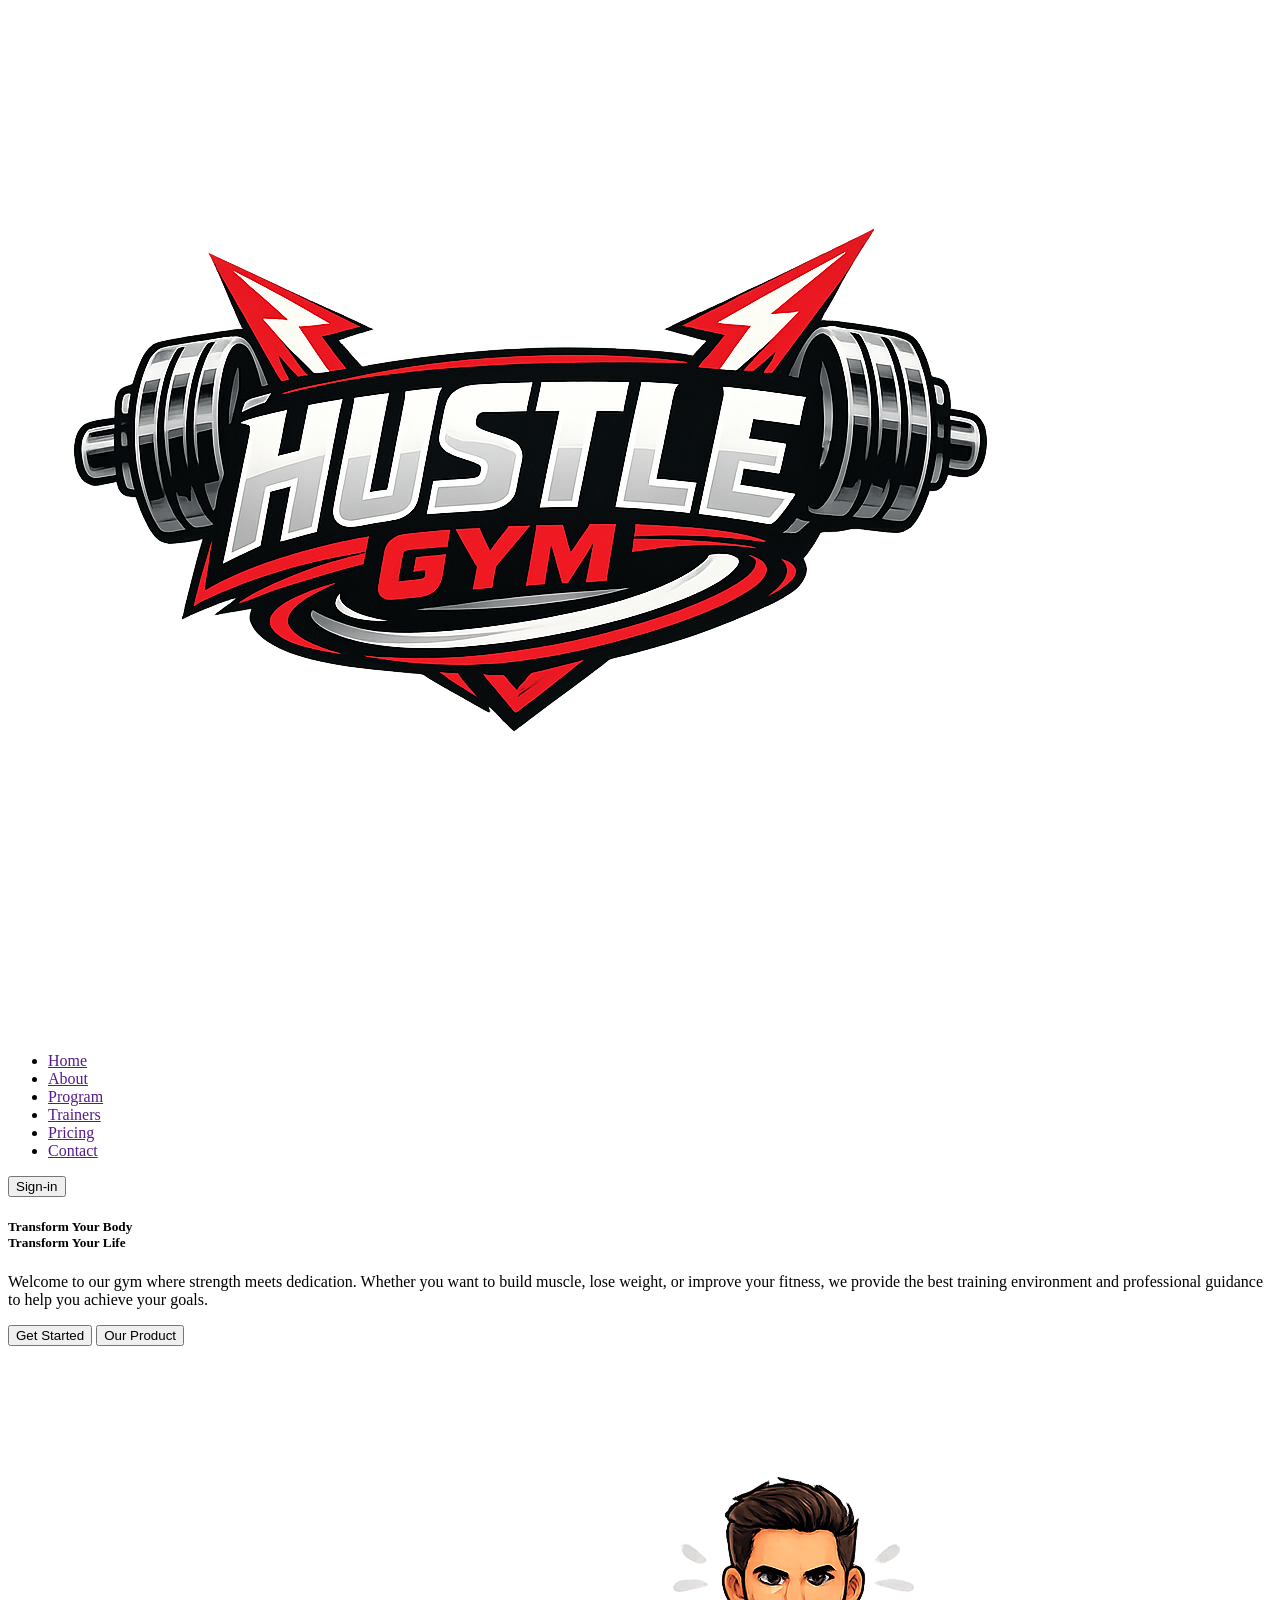
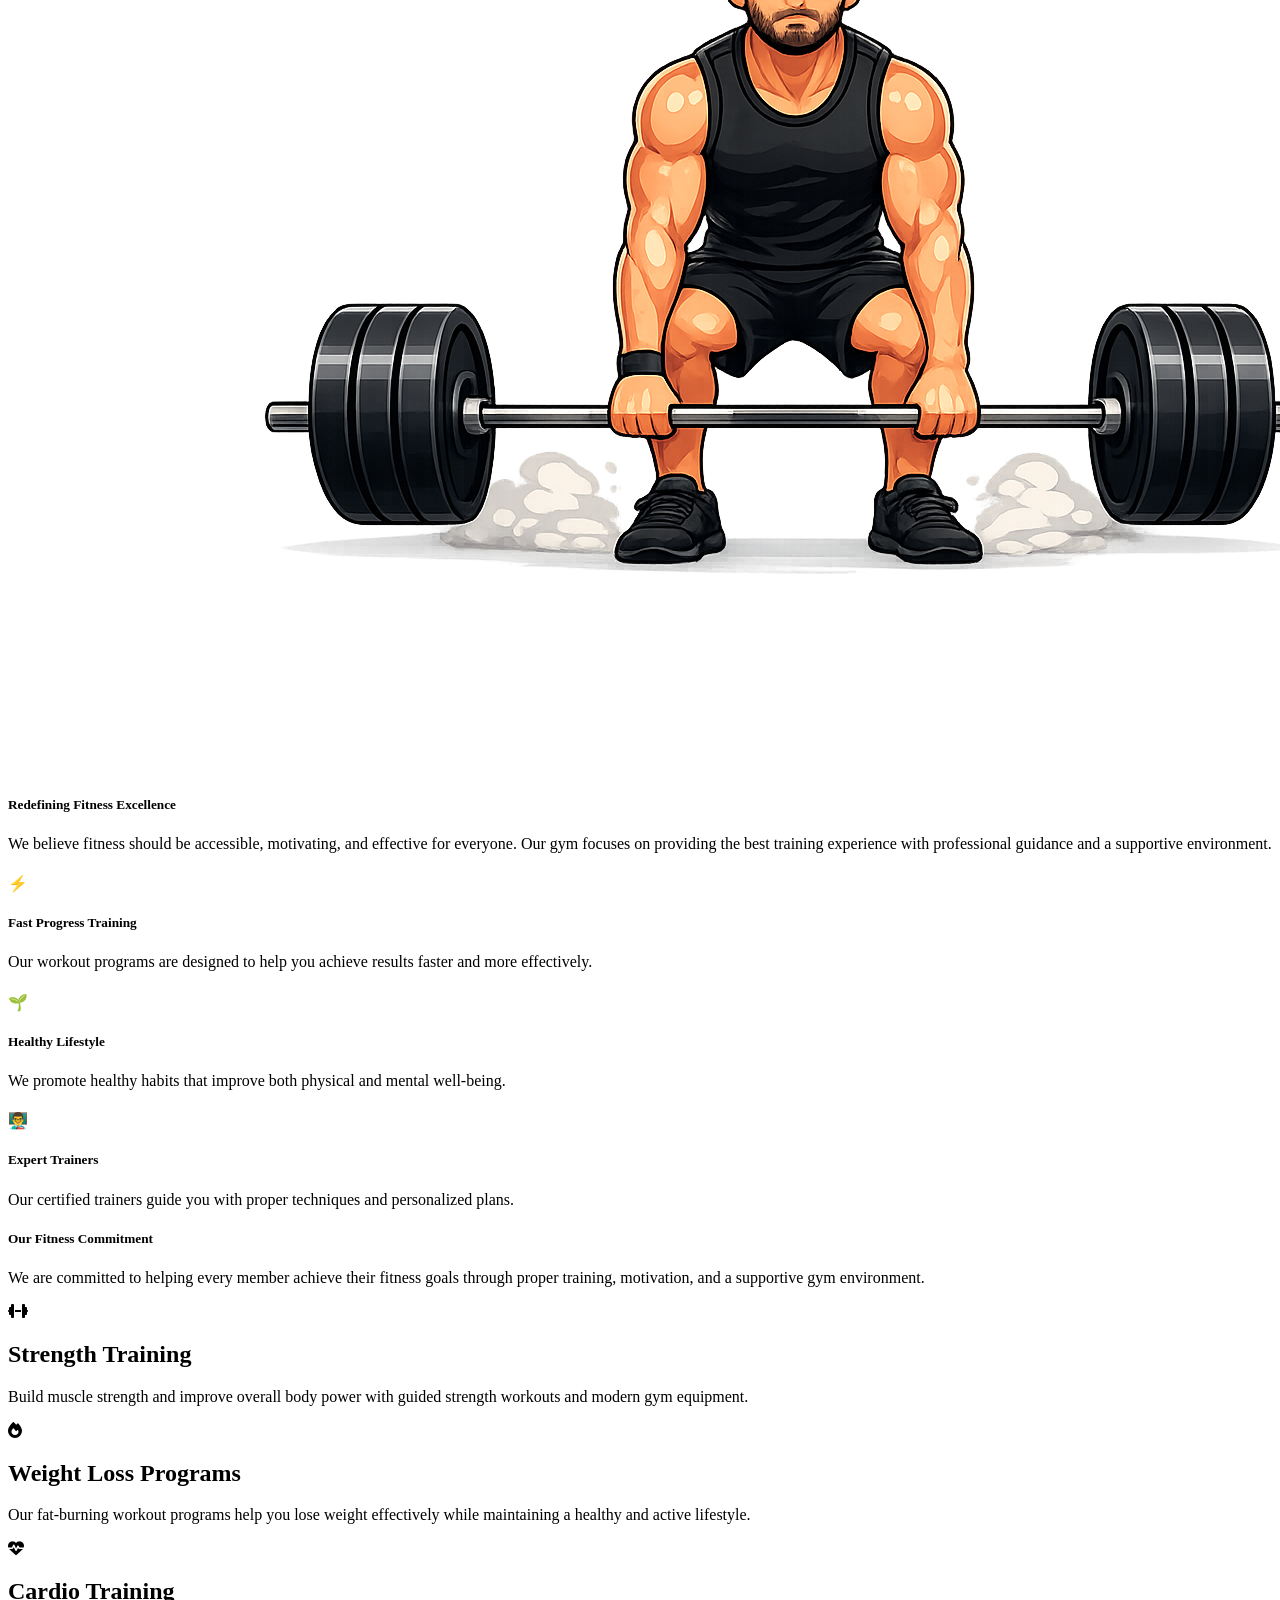
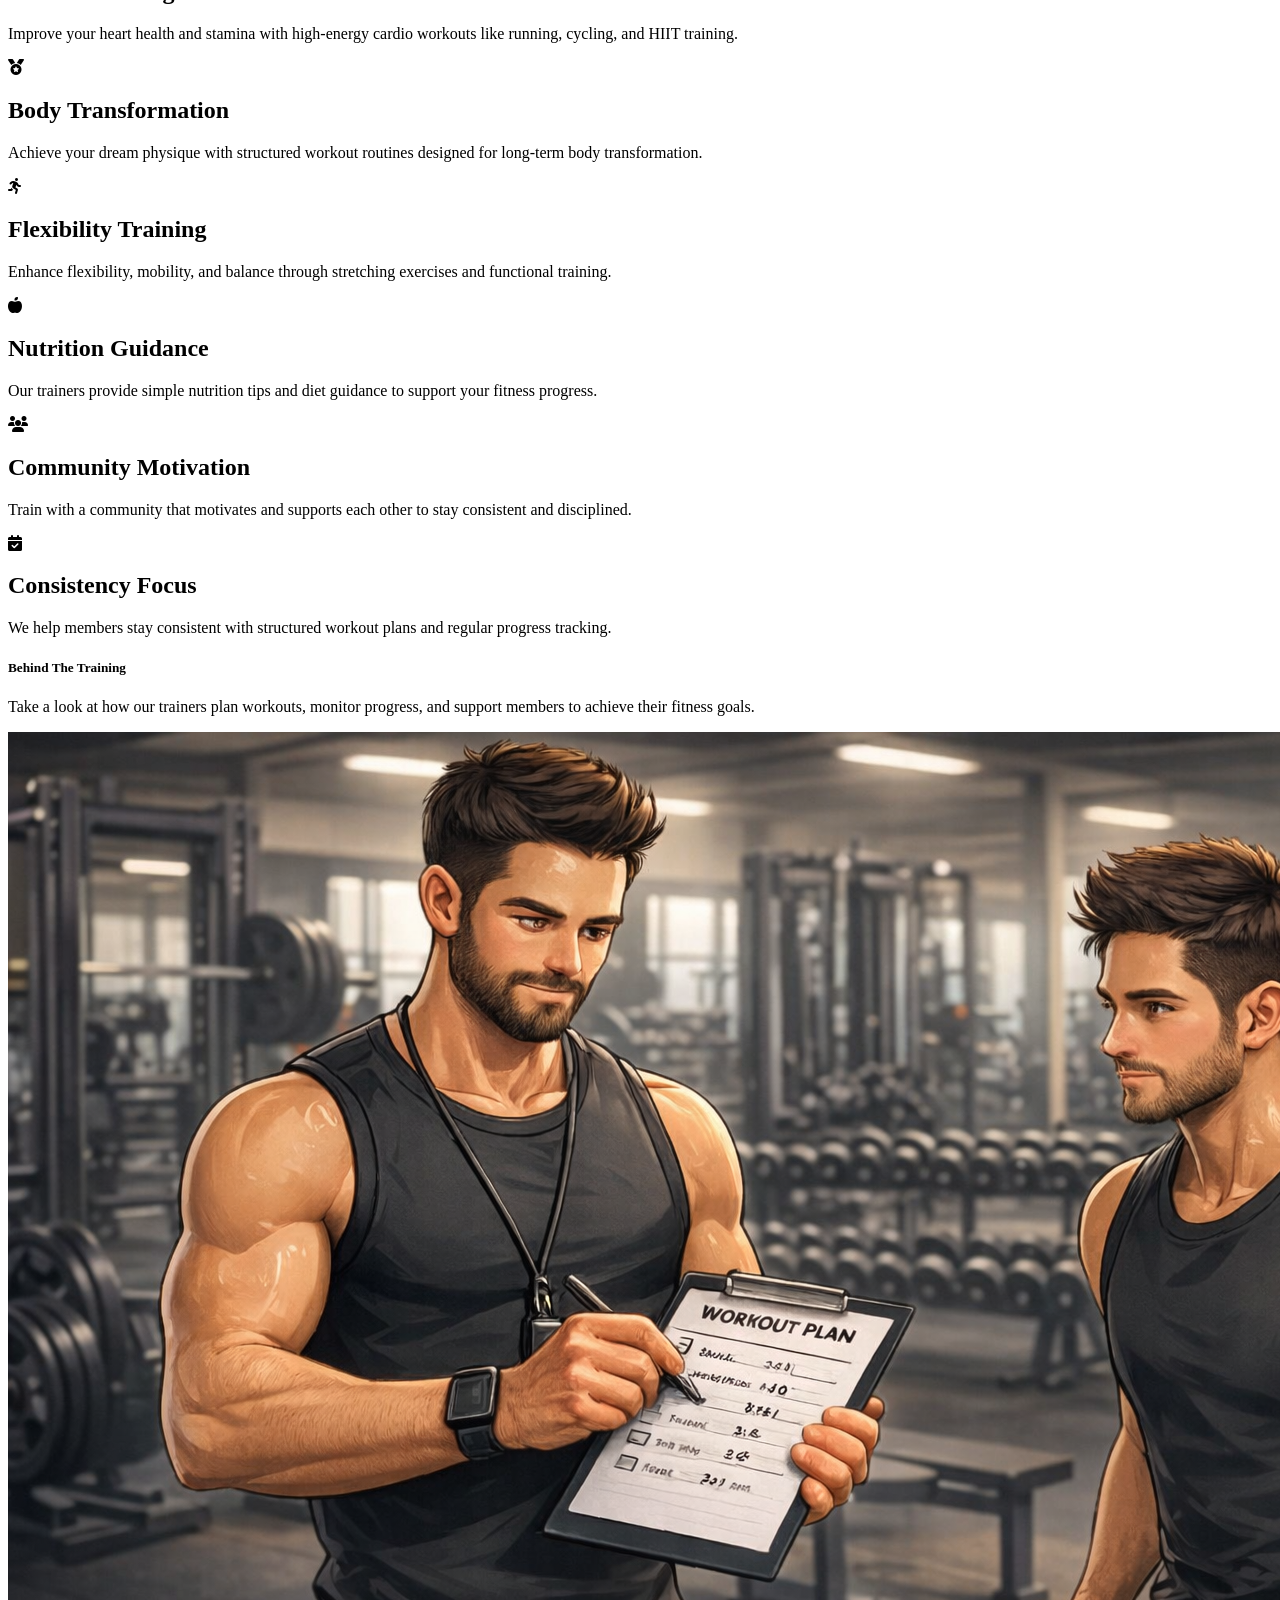
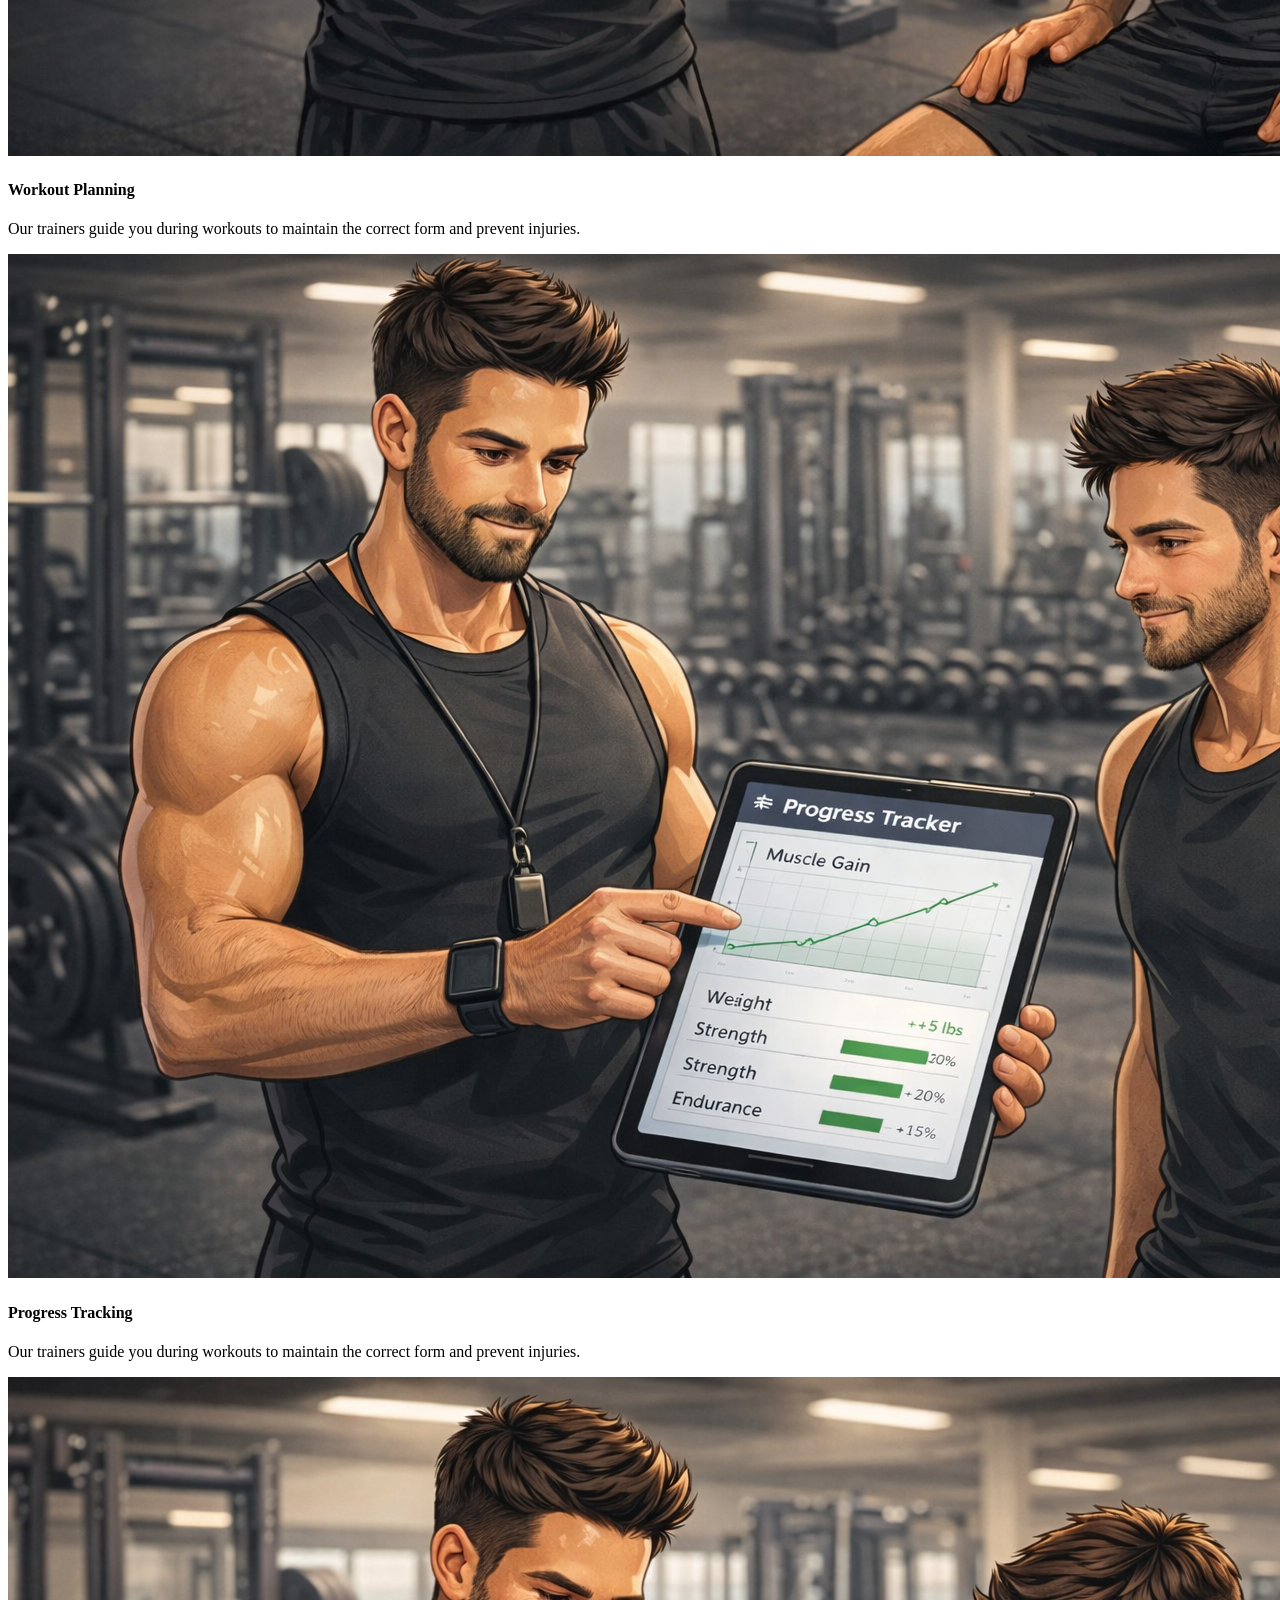
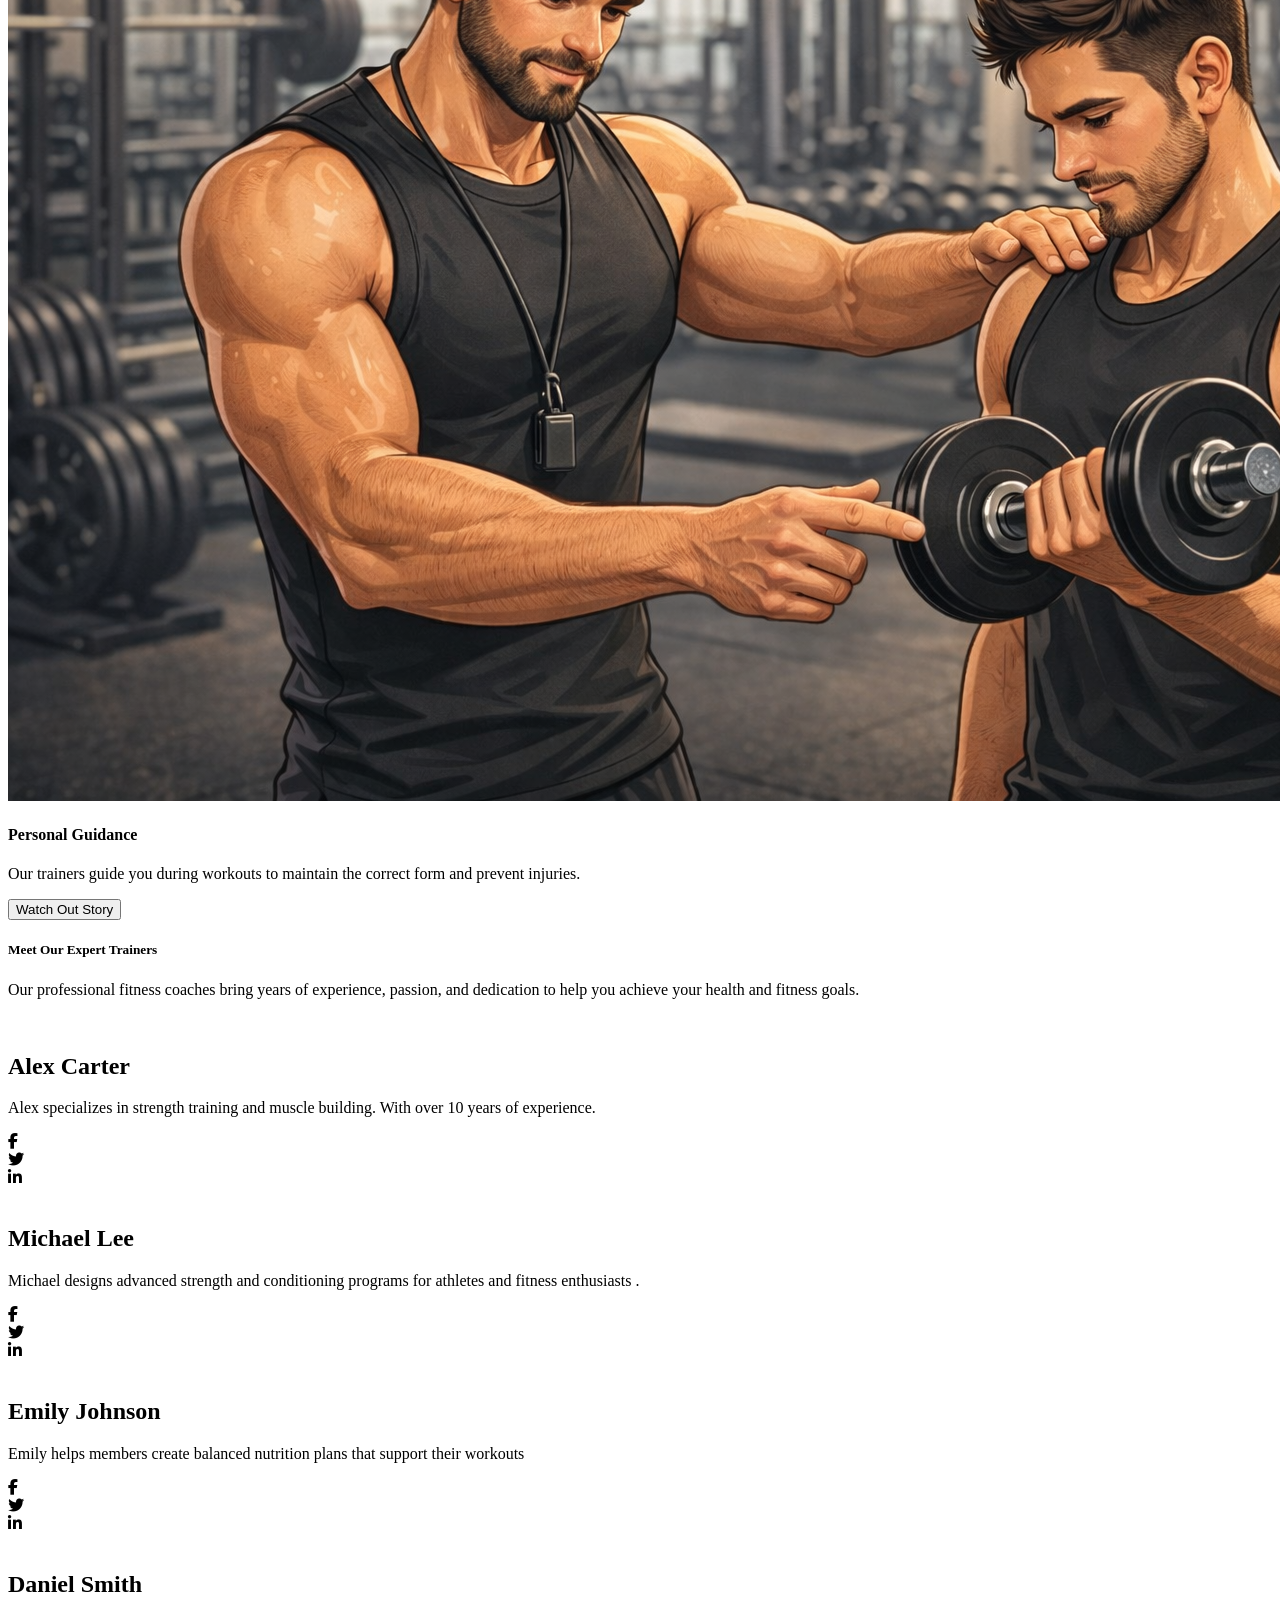
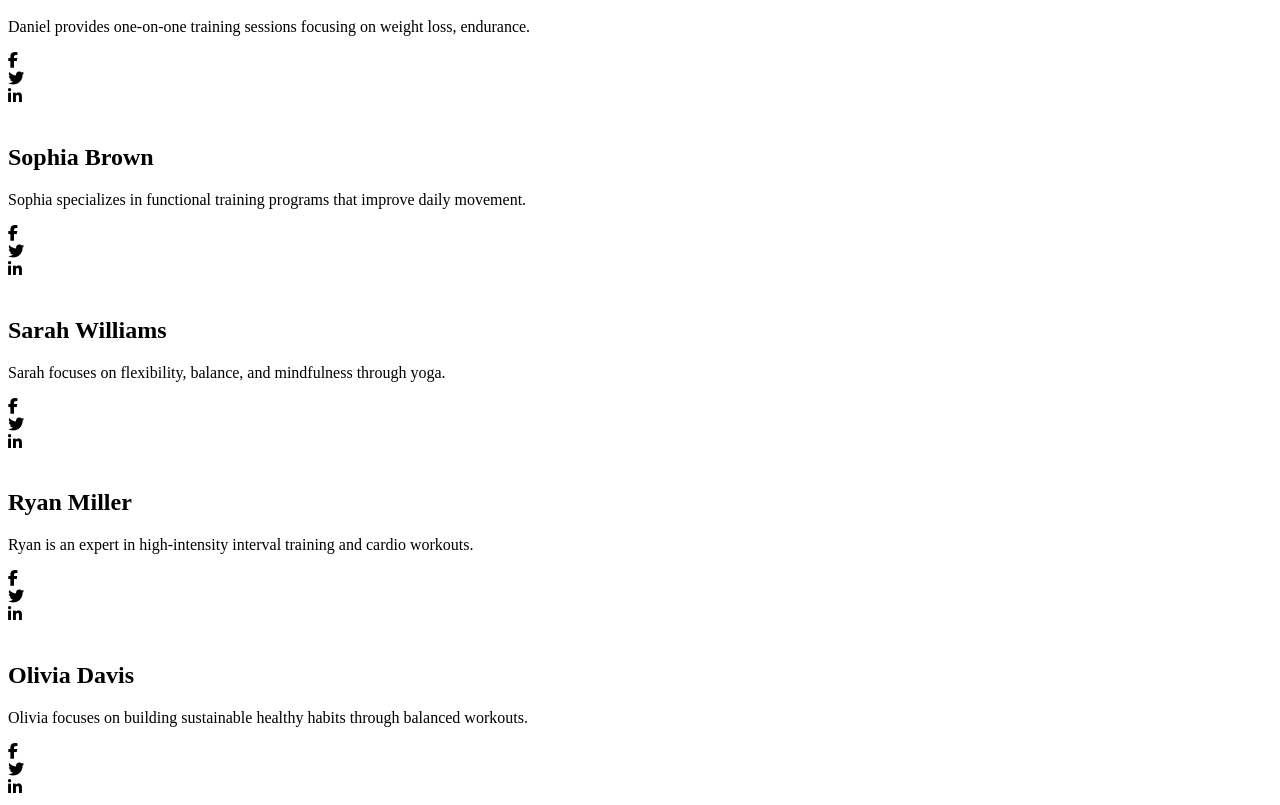
==== index.html @ d2189bd8 "Initial commit" ====
<!doctype html>
<html lang="en">
  <head>
    <meta charset="UTF-8" />
    <meta name="viewport" content="width=device-width, initial-scale=1.0" />
    <title>G-Y-M</title>
    <script src="https://cdn.jsdelivr.net/npm/@tailwindcss/browser@4"></script>
    <link
      rel="stylesheet"
      href="https://cdn.jsdelivr.net/npm/bootstrap-icons@1.13.1/font/bootstrap-icons.min.css"
    />
    <link
      rel="stylesheet"
      href="https://cdnjs.cloudflare.com/ajax/libs/font-awesome/6.5.0/css/all.min.css"
    />
  </head>
  <body>
    <div class="min-h-screen">
      <!-- here is the navBar -->

      <nav class="h-[5vw] flex px-10 justify-between border-b-2 border-black">
        <div class="">
          <img class="h-[5vw]" src="./asset/G-Y-M.png" alt="" />
        </div>
        <ul class="flex justify-start gap-10 items-center w-3/4 text-[1.6vw]">
          <li><a href="">Home</a></li>
          <li><a href="">About</a></li>
          <li><a href="">Program</a></li>
          <li><a href="">Trainers</a></li>
          <li><a href="">Pricing</a></li>
          <li><a href="">Contact</a></li>
        </ul>
        <div class="flex justify-end items-center">
          <button class="px-3 text-white bg-purple-900 h-10 rounded-full">
            Sign-in
          </button>
        </div>
      </nav>

      <!-- here is Hero section -->

      <section
        class="w-full min-h-[90vh] px-10 flex justify-center items-center bg-linear-to-b from-white to-purple-400"
      >
        <div class="w-1/2 flex justify-center items-start flex-col gap-4">
          <h5 class="text-[2.4vw] font-bold">
            Transform Your Body <br />
            <span class="text-purple-900 text-[2.4vw] font-bold"
              >Transform Your Life</span
            >
          </h5>
          <p class="text-gray-700">
            Welcome to our gym where strength meets dedication. Whether you want
            to build muscle, lose weight, or improve your fitness, we provide
            the best training environment and professional guidance to help you
            achieve your goals.
          </p>
          <div class="">
            <button
              class="px-3 text-white bg-purple-900 h-10 rounded-full hover:bg-"
            >
              Get Started
            </button>
            <button class="px-3 text-black border-1 h-10 rounded-full">
              Our Product
            </button>
          </div>
        </div>
        <div class="w-1/2">
          <img src="asset/hero-img.png" alt="" />
        </div>
      </section>

      <!-- here is Gym Excellence Section-->

      <section
        class="w-full px-10 text-center flex justify-center items-center flex-col mt-8"
      >
        <h5 class="text-2xl font-bold">Redefining Fitness Excellence</h5>
        <p class="w-3/4 text-gray-600 mt-4">
          We believe fitness should be accessible, motivating, and effective for
          everyone. Our gym focuses on providing the best training experience
          with professional guidance and a supportive environment.
        </p>
        <div class="w-full flex justify-between items-center `1">
          <div
            class="bg-gray-200 text-left w-[28vw] flex flex-col gap-3 pt-10 px-3 mt-10 rounded min-h-[12vw] relative"
          >
            <h4
              class="absolute -top-4 left-4 bg-blue-500 size-[2.5vw] flex justify-center items-center rounded"
            >
              ⚡
            </h4>
            <h5 class="font-semibold text-[1.5vw]">Fast Progress Training</h5>
            <p>
              Our workout programs are designed to help you achieve results
              faster and more effectively.
            </p>
          </div>
          <div
            class="bg-gray-200 text-left w-[28vw] flex flex-col gap-3 pt-10 px-3 mt-10 rounded min-h-[12vw] relative"
          >
            <h4
              class="absolute -top-4 left-4 bg-red-500 size-[2.5vw] flex justify-center items-center rounded"
            >
              🌱
            </h4>
            <h5 class="font-semibold text-[1.5vw]">Healthy Lifestyle</h5>
            <p>
              We promote healthy habits that improve both physical and mental
              well-being.
            </p>
          </div>
          <div
            class="bg-gray-200 text-left w-[28vw] flex flex-col gap-3 pt-10 px-3 mt-10 rounded min-h-[12vw] relative"
          >
            <h4
              class="absolute -top-4 left-4 bg-green-500 size-[2.5vw] flex justify-center items-center rounded"
            >
              👨‍🏫
            </h4>
            <h5 class="font-semibold text-[1.5vw]">Expert Trainers</h5>
            <p>
              Our certified trainers guide you with proper techniques and
              personalized plans.
            </p>
          </div>
        </div>
      </section>

      <!-- Our Commitment Section -->

      <section
        class="w-full px-10 text-center flex justify-center items-center flex-col mt-10"
      >
        <h5 class="text-2xl font-bold">Our Fitness Commitment</h5>
        <p class="w-3/4 text-gray-600 mt-4">
          We are committed to helping every member achieve their fitness goals
          through proper training, motivation, and a supportive gym environment.
        </p>
        <div class="flex m-2">
          <div
            class="flex justify-center text-left items-start flex-col bg-gray-200 px-3 m-2 h-[15vw] rounded-lg"
          >
            <div class="flex justify-end w-full">
              <div
                class="size-[3vw] flex justify-center items-center rounded-[50%] bg-white"
              >
                <i
                  class="fa-solid fa-dumbbell text-[1.8vw] text-brown-900 text-zinc-800"
                ></i>
              </div>
            </div>
            <h2 class="font-semibold text-[1.5vw]">Strength Training</h2>
            <p>
              Build muscle strength and improve overall body power with guided
              strength workouts and modern gym equipment.
            </p>
          </div>
          <div
            class="flex justify-center text-left items-start flex-col bg-gray-200 px-3 m-2 h-[15vw] rounded-lg"
          >
            <div class="flex justify-end w-full">
              <div
                class="size-[3vw] flex justify-center items-center rounded-[50%] bg-white"
              >
                <i class="fa-solid fa-fire text-[1.8vw] text-yellow-600"></i>
              </div>
            </div>
            <h2 class="font-semibold text-[1.5vw]">Weight Loss Programs</h2>
            <p>
              Our fat-burning workout programs help you lose weight effectively
              while maintaining a healthy and active lifestyle.
            </p>
          </div>
          <div
            class="flex justify-center text-left items-start flex-col bg-gray-200 p-3 m-2 h-[15vw] rounded-lg"
          >
            <div class="flex justify-end w-full">
              <div
                class="size-[3vw] flex justify-center items-center rounded-[50%] bg-white"
              >
                <i
                  class="fa-solid fa-heart-pulse text-[1.8vw] text-red-600"
                ></i>
              </div>
            </div>
            <h2 class="font-semibold text-[1.5vw]">Cardio Training</h2>
            <p>
              Improve your heart health and stamina with high-energy cardio
              workouts like running, cycling, and HIIT training.
            </p>
          </div>
          <div
            class="flex justify-center text-left items-start flex-col bg-gray-200 p-3 m-2 h-[15vw] rounded-lg"
          >
            <div class="flex justify-end w-full">
              <div
                class="size-[3vw] flex justify-center items-center rounded-[50%] bg-white"
              >
                <i class="fa-solid fa-medal text-[1.8vw] text-yellow-400"></i>
              </div>
            </div>
            <h2 class="font-semibold text-[1.5vw]">Body Transformation</h2>
            <p>
              Achieve your dream physique with structured workout routines
              designed for long-term body transformation.
            </p>
          </div>
        </div>

        <div class="flex m-2">
          <div
            class="flex justify-center text-left items-start flex-col bg-gray-200 px-3 m-2 h-[15vw] rounded-lg"
          >
            <div class="flex justify-end w-full">
              <div
                class="size-[3vw] flex justify-center items-center rounded-[50%] bg-white"
              >
                <i
                  class="fa-solid fa-person-running text-[1.8vw] text-orange-800"
                ></i>
              </div>
            </div>
            <h2 class="font-semibold text-[1.5vw]">Flexibility Training</h2>
            <p>
              Enhance flexibility, mobility, and balance through stretching
              exercises and functional training.
            </p>
          </div>
          <div
            class="flex justify-center text-left items-start flex-col bg-gray-200 px-3 m-2 h-[15vw] rounded-lg"
          >
            <div class="flex justify-end w-full">
              <div
                class="size-[3vw] flex justify-center items-center rounded-[50%] bg-white"
              >
                <i
                  class="fa-solid fa-apple-whole text-[1.8vw] text-red-800"
                ></i>
              </div>
            </div>
            <h2 class="font-semibold text-[1.5vw]">Nutrition Guidance</h2>
            <p>
              Our trainers provide simple nutrition tips and diet guidance to
              support your fitness progress.
            </p>
          </div>
          <div
            class="flex justify-center text-left items-start flex-col bg-gray-200 p-3 m-2 h-[15vw] rounded-lg"
          >
            <div class="flex justify-end w-full">
              <div
                class="size-[3vw] flex justify-center items-center rounded-[50%] bg-white"
              >
                <i class="fa-solid fa-users text-[1.8vw] text-black"></i>
              </div>
            </div>
            <h2 class="font-semibold text-[1.5vw]">Community Motivation</h2>
            <p>
              Train with a community that motivates and supports each other to
              stay consistent and disciplined.
            </p>
          </div>
          <div
            class="flex justify-center text-left items-start flex-col bg-gray-200 p-3 m-2 h-[15vw] rounded-lg"
          >
            <div class="flex justify-end w-full">
              <div
                class="size-[3vw] flex justify-center items-center rounded-[50%] bg-white"
              >
                <i
                  class="fa-solid fa-calendar-check text-[1.8vw] text-blue-900"
                ></i>
              </div>
            </div>
            <h2 class="font-semibold text-[1.5vw]">Consistency Focus</h2>
            <p>
              We help members stay consistent with structured workout plans and
              regular progress tracking.
            </p>
          </div>
        </div>
      </section>

      <!-- Behind The Training -->

      <section
        class="w-full px-10 text-center flex justify-center items-center flex-col mt-10 bg-gray-200 p-3"
      >
        <h5 class="text-2xl font-bold">Behind The Training</h5>
        <p class="w-3/4 text-gray-600 mt-4">
          Take a look at how our trainers plan workouts, monitor progress, and
          support members to achieve their fitness goals.
        </p>
        <div class="flex justify-around w-full m-10">
          <div class="size-[23vw] rounded-[18px] relative">
            <img
              class="size-[23vw] object-center rounded-[18px]"
              src="asset/workout-plan.png"
              alt=""
            />
            <div
              class="size-[23vw] absolute bg-black opacity-50 top-0 rounded-[18px]"
            ></div>
            <h4
              class="text-left absolute bottom-23 text-white p-3 text-[1.8vw] font-semibold"
            >
              Workout Planning
            </h4>
            <p class="text-left absolute bottom-4 text-white p-3 text-[]">
              Our trainers guide you during workouts to maintain the correct
              form and prevent injuries.
            </p>
          </div>
          <div class="size-[23vw] relative rounded-[18px]">
            <img
              class="size-[23vw] object-center rounded-[18px]"
              src="asset/workout-growth.png"
              alt=""
            />
            <div
              class="size-[23vw] absolute bg-black opacity-50 top-0 rounded-[18px]"
            ></div>
            <h4
              class="text-left absolute bottom-23 text-white p-3 text-[1.8vw] font-semibold"
            >
              Progress Tracking
            </h4>
            <p class="text-left absolute bottom-4 text-white p-3 text-[]">
              Our trainers guide you during workouts to maintain the correct
              form and prevent injuries.
            </p>
          </div>
          <div class="size-[23vw] rounded-[18px] relative">
            <img
              class="size-[23vw] object-center rounded-[18px]"
              src="asset/workout-guied.png"
              alt=""
            />
            <div
              class="size-[23vw] absolute bg-black opacity-50 top-0 rounded-[18px]"
            ></div>
            <h4
              class="text-left absolute bottom-23 text-white p-3 text-[1.8vw] font-semibold"
            >
              Personal Guidance
            </h4>
            <p class="text-left absolute bottom-4 text-white p-3 text-[]">
              Our trainers guide you during workouts to maintain the correct
              form and prevent injuries.
            </p>
          </div>
        </div>
        <div>
          <button class="px-4 text-white bg-purple-900 h-10 rounded-full">
            Watch Out Story
          </button>
        </div>
      </section>

      <!-- Meet Our Expert Trainers -->

      <section
        class="w-full px-10 text-center flex justify-center items-center flex-col mt-10"
      >
        <h5 class="text-2xl font-bold">Meet Our Expert Trainers</h5>
        <p class="w-3/4 text-gray-600 mt-4">
          Our professional fitness coaches bring years of experience, passion,
          and dedication to help you achieve your health and fitness goals.
        </p>
        <div class="mt-10 flex justify-center gap-3">
          <div class="h-[23vw] w-[20vw] border-1 rounded-[10px]">
            <div class="h-[10vw] w-full flex justify-center mt-4">
              <img
                class="object-center size-[10vw] rounded-[50%]"
                src="https://images.unsplash.com/photo-1500648767791-00dcc994a43e?w=500&auto=format&fit=crop&q=60&ixlib=rb-4.1.0&ixid=M3wxMjA3fDB8MHxzZWFyY2h8N3x8cHJvZmlsZXxlbnwwfHwwfHx8MA%3D%3D"
                alt=""
              />
            </div>
            <h1 class="font-semibold text-2xl">Alex Carter</h1>
            <p>
              Alex specializes in strength training and muscle building. With
              over 10 years of experience.
            </p>
            <div class="w-full flex justify-center gap-4 mt-4">
              <div class=" rounded-[50%] border-1 size-[2vw]">
                 <i class="fab fa-facebook-f  "></i>
              </div>
              <div class=" rounded-[50%] border-1 size-[2vw]">
                 <i class="fab fa-twitter "></i>
              </div>
              <div class=" rounded-[50%] border-1 size-[2vw]">
                 <i class="fab fa-linkedin-in  "></i>
              </div>
              
              

              <!-- -->
            </div>
          </div>

          <div class="h-[23vw] w-[20vw] border-1 rounded-[10px]">
            <div class="h-[10vw] w-full flex justify-center mt-4">
              <img
                class="object-center size-[10vw] rounded-[50%]"
                src="https://images.unsplash.com/photo-1560250097-0b93528c311a?w=500&auto=format&fit=crop&q=60&ixlib=rb-4.1.0&ixid=M3wxMjA3fDB8MHxzZWFyY2h8MTl8fHByb2ZpbGV8ZW58MHx8MHx8fDA%3D"
                alt=""
              />
            </div>
            <h1 class="font-semibold text-2xl">Michael Lee</h1>
            <p>
             Michael designs advanced strength and conditioning programs for athletes and fitness enthusiasts .
            </p>
            <div class="w-full flex justify-center gap-4 mt-4">
              <div class=" rounded-[50%] border-1 size-[2vw]">
                 <i class="fab fa-facebook-f  "></i>
              </div>
              <div class=" rounded-[50%] border-1 size-[2vw]">
                 <i class="fab fa-twitter "></i>
              </div>
              <div class=" rounded-[50%] border-1 size-[2vw]">
                 <i class="fab fa-linkedin-in  "></i>
              </div>
              
              

              <!-- -->
            </div>
          </div>

          <div class="h-[23vw] w-[20vw] border-1 rounded-[10px]">
            <div class="h-[10vw] w-full flex justify-center mt-4">
              <img
                class="object-center size-[10vw] rounded-[50%]"
                src="https://images.unsplash.com/photo-1506863530036-1efeddceb993?w=500&auto=format&fit=crop&q=60&ixlib=rb-4.1.0&ixid=M3wxMjA3fDB8MHxzZWFyY2h8MjJ8fHByb2ZpbGV8ZW58MHx8MHx8fDA%3D"
                alt=""
              />
            </div>
            <h1 class="font-semibold text-2xl">Emily Johnson</h1>
            <p>
             Emily helps members create balanced nutrition plans that support their workouts
            </p>
            <div class="w-full flex justify-center gap-4 mt-4">
              <div class=" rounded-[50%] border-1 size-[2vw]">
                 <i class="fab fa-facebook-f  "></i>
              </div>
              <div class=" rounded-[50%] border-1 size-[2vw]">
                 <i class="fab fa-twitter "></i>
              </div>
              <div class=" rounded-[50%] border-1 size-[2vw]">
                 <i class="fab fa-linkedin-in  "></i>
              </div>
              
              

              <!-- -->
            </div>
          </div>

          <div class="h-[23vw] w-[20vw] border-1 rounded-[10px]">
            <div class="h-[10vw] w-full flex justify-center mt-4">
              <img
                class="object-center size-[10vw] rounded-[50%]"
                src="https://images.unsplash.com/photo-1531891437562-4301cf35b7e4?w=500&auto=format&fit=crop&q=60&ixlib=rb-4.1.0&ixid=M3wxMjA3fDB8MHxzZWFyY2h8MjN8fHByb2ZpbGV8ZW58MHx8MHx8fDA%3D"
                alt=""
              />
            </div>
            <h1 class="font-semibold text-2xl">Daniel Smith</h1>
            <p>
             Daniel provides one-on-one training sessions focusing on weight loss, endurance.
            </p>
            <div class="w-full flex justify-center gap-4 mt-4">
              <div class=" rounded-[50%] border-1 size-[2vw]">
                 <i class="fab fa-facebook-f  "></i>
              </div>
              <div class=" rounded-[50%] border-1 size-[2vw]">
                 <i class="fab fa-twitter "></i>
              </div>
              <div class=" rounded-[50%] border-1 size-[2vw]">
                 <i class="fab fa-linkedin-in  "></i>
              </div>
              
              

              <!-- -->
            </div>
          </div>
        </div>
        <div class="mt-10 flex justify-center gap-3">
          <div class="h-[23vw] w-[20vw] border-1 rounded-[10px]">
            <div class="h-[10vw] w-full flex justify-center mt-4">
              <img
                class="object-center size-[10vw] rounded-[50%]"
                src="https://images.unsplash.com/photo-1544005313-94ddf0286df2?w=500&auto=format&fit=crop&q=60&ixlib=rb-4.1.0&ixid=M3wxMjA3fDB8MHxzZWFyY2h8MjZ8fHByb2ZpbGV8ZW58MHx8MHx8fDA%3D"
                alt=""
              />
            </div>
            <h1 class="font-semibold text-2xl">Sophia Brown</h1>
            <p>
              Sophia specializes in functional training programs that improve daily movement.
            </p>
            <div class="w-full flex justify-center gap-4 mt-4">
              <div class=" rounded-[50%] border-1 size-[2vw]">
                 <i class="fab fa-facebook-f  "></i>
              </div>
              <div class=" rounded-[50%] border-1 size-[2vw]">
                 <i class="fab fa-twitter "></i>
              </div>
              <div class=" rounded-[50%] border-1 size-[2vw]">
                 <i class="fab fa-linkedin-in  "></i>
              </div>
              
              

              <!-- -->
            </div>
          </div>

          <div class="h-[23vw] w-[20vw] border-1 rounded-[10px]">
            <div class="h-[10vw] w-full flex justify-center mt-4">
              <img
                class="object-center size-[10vw] rounded-[50%]"
                src="https://images.unsplash.com/photo-1438761681033-6461ffad8d80?w=500&auto=format&fit=crop&q=60&ixlib=rb-4.1.0&ixid=M3wxMjA3fDB8MHxzZWFyY2h8MTF8fHByb2ZpbGV8ZW58MHx8MHx8fDA%3D"
                alt=""
              />
            </div>
            <h1 class="font-semibold text-2xl">Sarah Williams</h1>
            <p>
              Sarah focuses on flexibility, balance, and mindfulness through yoga.
            </p>
            <div class="w-full flex justify-center gap-4 mt-4">
              <div class=" rounded-[50%] border-1 size-[2vw]">
                 <i class="fab fa-facebook-f  "></i>
              </div>
              <div class=" rounded-[50%] border-1 size-[2vw]">
                 <i class="fab fa-twitter "></i>
              </div>
              <div class=" rounded-[50%] border-1 size-[2vw]">
                 <i class="fab fa-linkedin-in  "></i>
              </div>
              
              

              <!-- -->
            </div>
          </div>

          <div class="h-[23vw] w-[20vw] border-1 rounded-[10px]">
            <div class="h-[10vw] w-full flex justify-center mt-4">
              <img
                class="object-center size-[10vw] rounded-[50%]"
                src="https://plus.unsplash.com/premium_photo-1693258698597-1b2b1bf943cc?w=500&auto=format&fit=crop&q=60&ixlib=rb-4.1.0&ixid=M3wxMjA3fDB8MHxzZWFyY2h8MzN8fHByb2ZpbGV8ZW58MHx8MHx8fDA%3D"
                alt=""
              />
            </div>
            <h1 class="font-semibold text-2xl">Ryan Miller</h1>
            <p>
              Ryan is an expert in high-intensity interval training and cardio workouts. 
            </p>
            <div class="w-full flex justify-center gap-4 mt-4">
              <div class=" rounded-[50%] border-1 size-[2vw]">
                 <i class="fab fa-facebook-f  "></i>
              </div>
              <div class=" rounded-[50%] border-1 size-[2vw]">
                 <i class="fab fa-twitter "></i>
              </div>
              <div class=" rounded-[50%] border-1 size-[2vw]">
                 <i class="fab fa-linkedin-in  "></i>
              </div>
              
              

              <!-- -->
            </div>
          </div>

          <div class="h-[23vw] w-[20vw] border-1 rounded-[10px]">
            <div class="h-[10vw] w-full flex justify-center mt-4">
              <img
                class="object-center size-[10vw] rounded-[50%]"
                src="https://plus.unsplash.com/premium_photo-1688740375397-34605b6abe48?w=500&auto=format&fit=crop&q=60&ixlib=rb-4.1.0&ixid=M3wxMjA3fDB8MHxzZWFyY2h8Mjl8fHByb2ZpbGV8ZW58MHx8MHx8fDA%3D"
                alt=""
              />
            </div>
            <h1 class="font-semibold text-2xl">Olivia Davis</h1>
            <p>
              Olivia focuses on building sustainable healthy habits through balanced workouts.
            </p>
            <div class="w-full flex justify-center gap-4 mt-4">
              <div class=" rounded-[50%] border-1 size-[2vw]">
                 <i class="fab fa-facebook-f  "></i>
              </div>
              <div class=" rounded-[50%] border-1 size-[2vw]">
                 <i class="fab fa-twitter "></i>
              </div>
              <div class=" rounded-[50%] border-1 size-[2vw]">
                 <i class="fab fa-linkedin-in  "></i>
              </div>
              
              

              <!-- -->
            </div>
          </div>
        </div>

      </section>
    </div>
  </body>
</html>
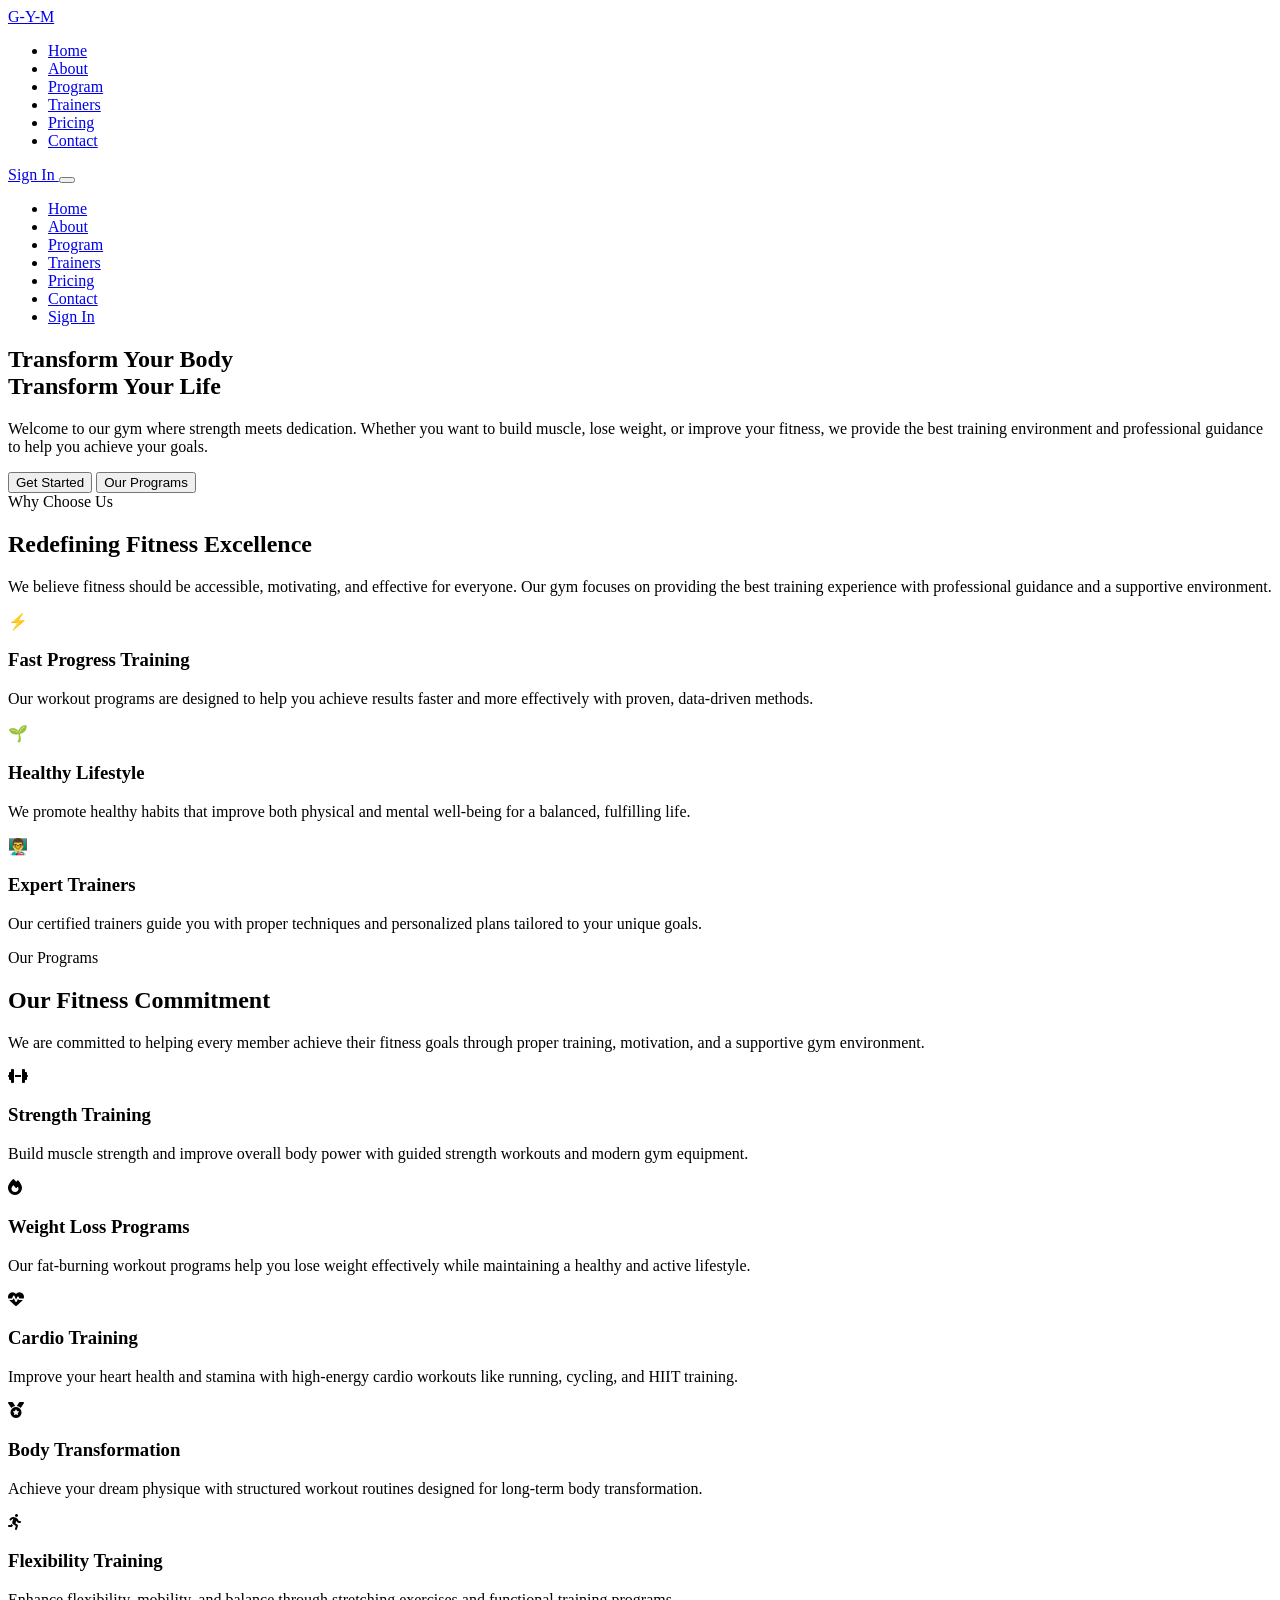
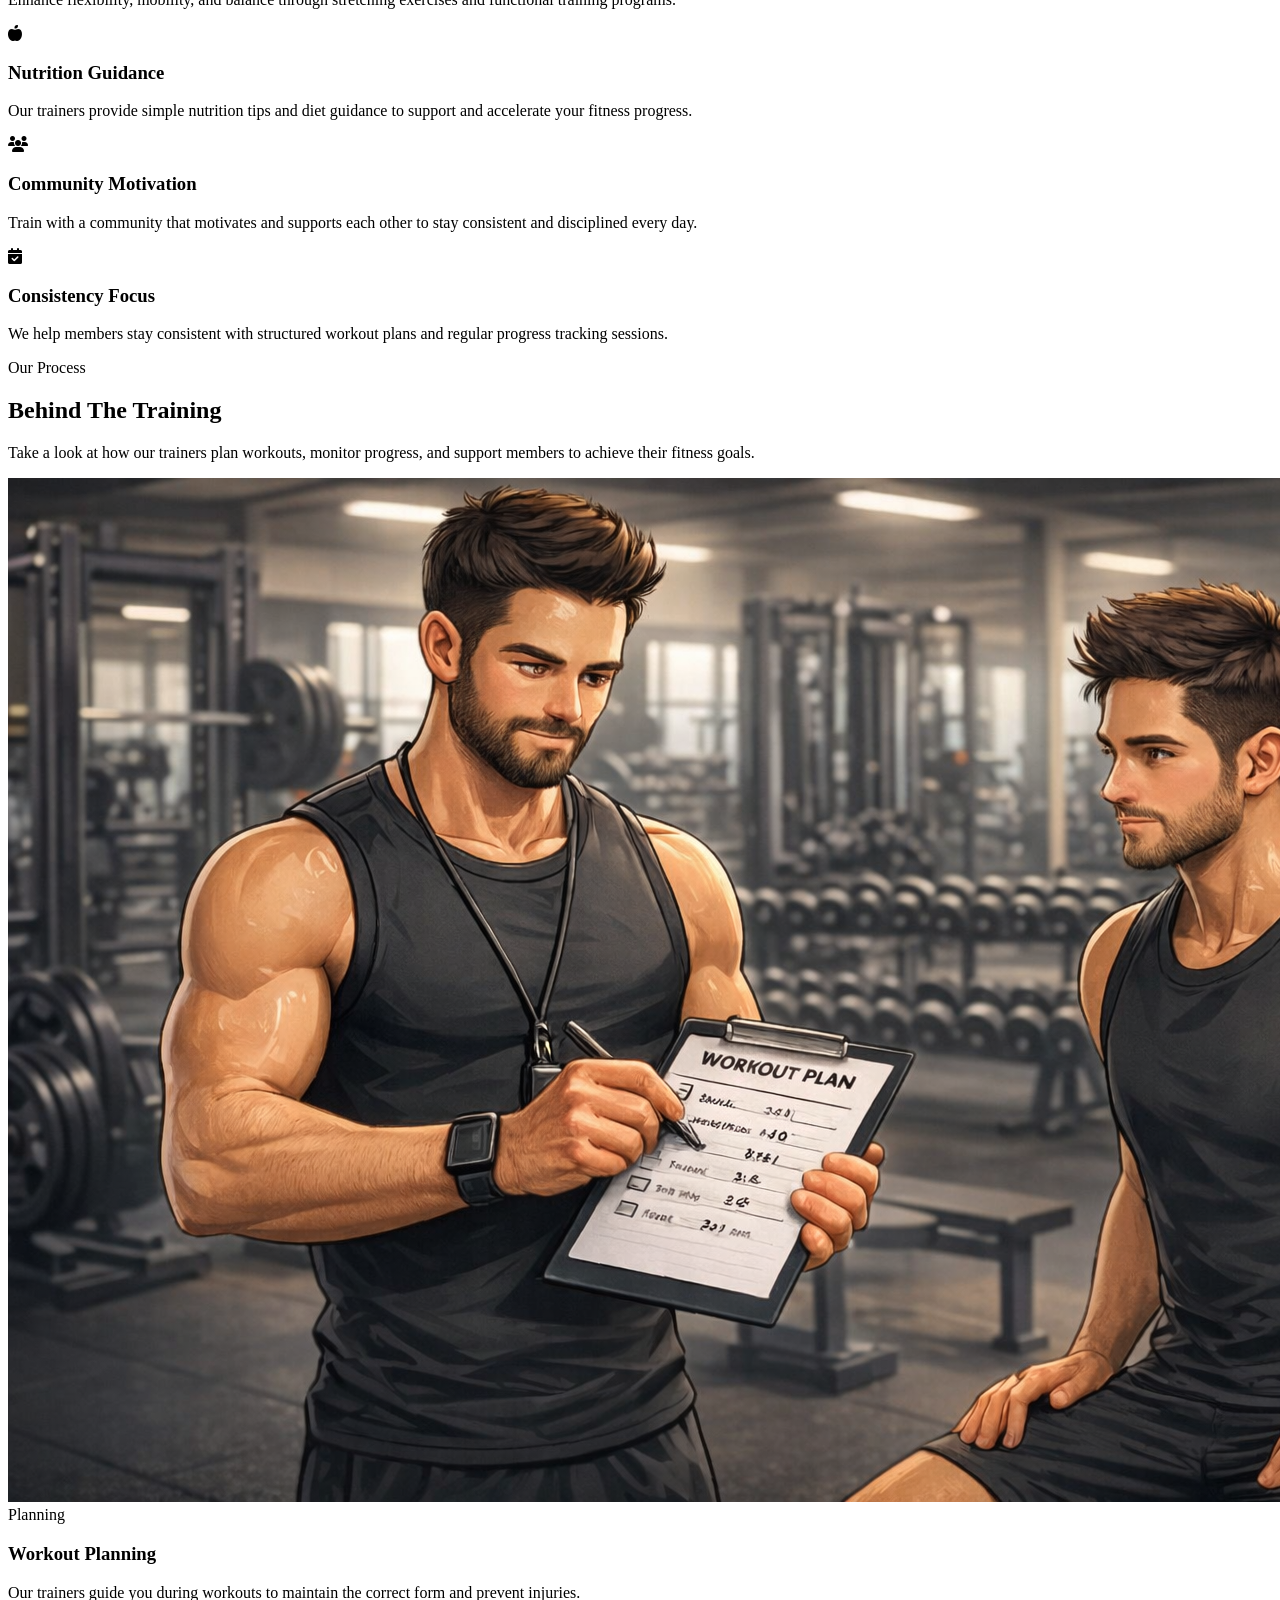
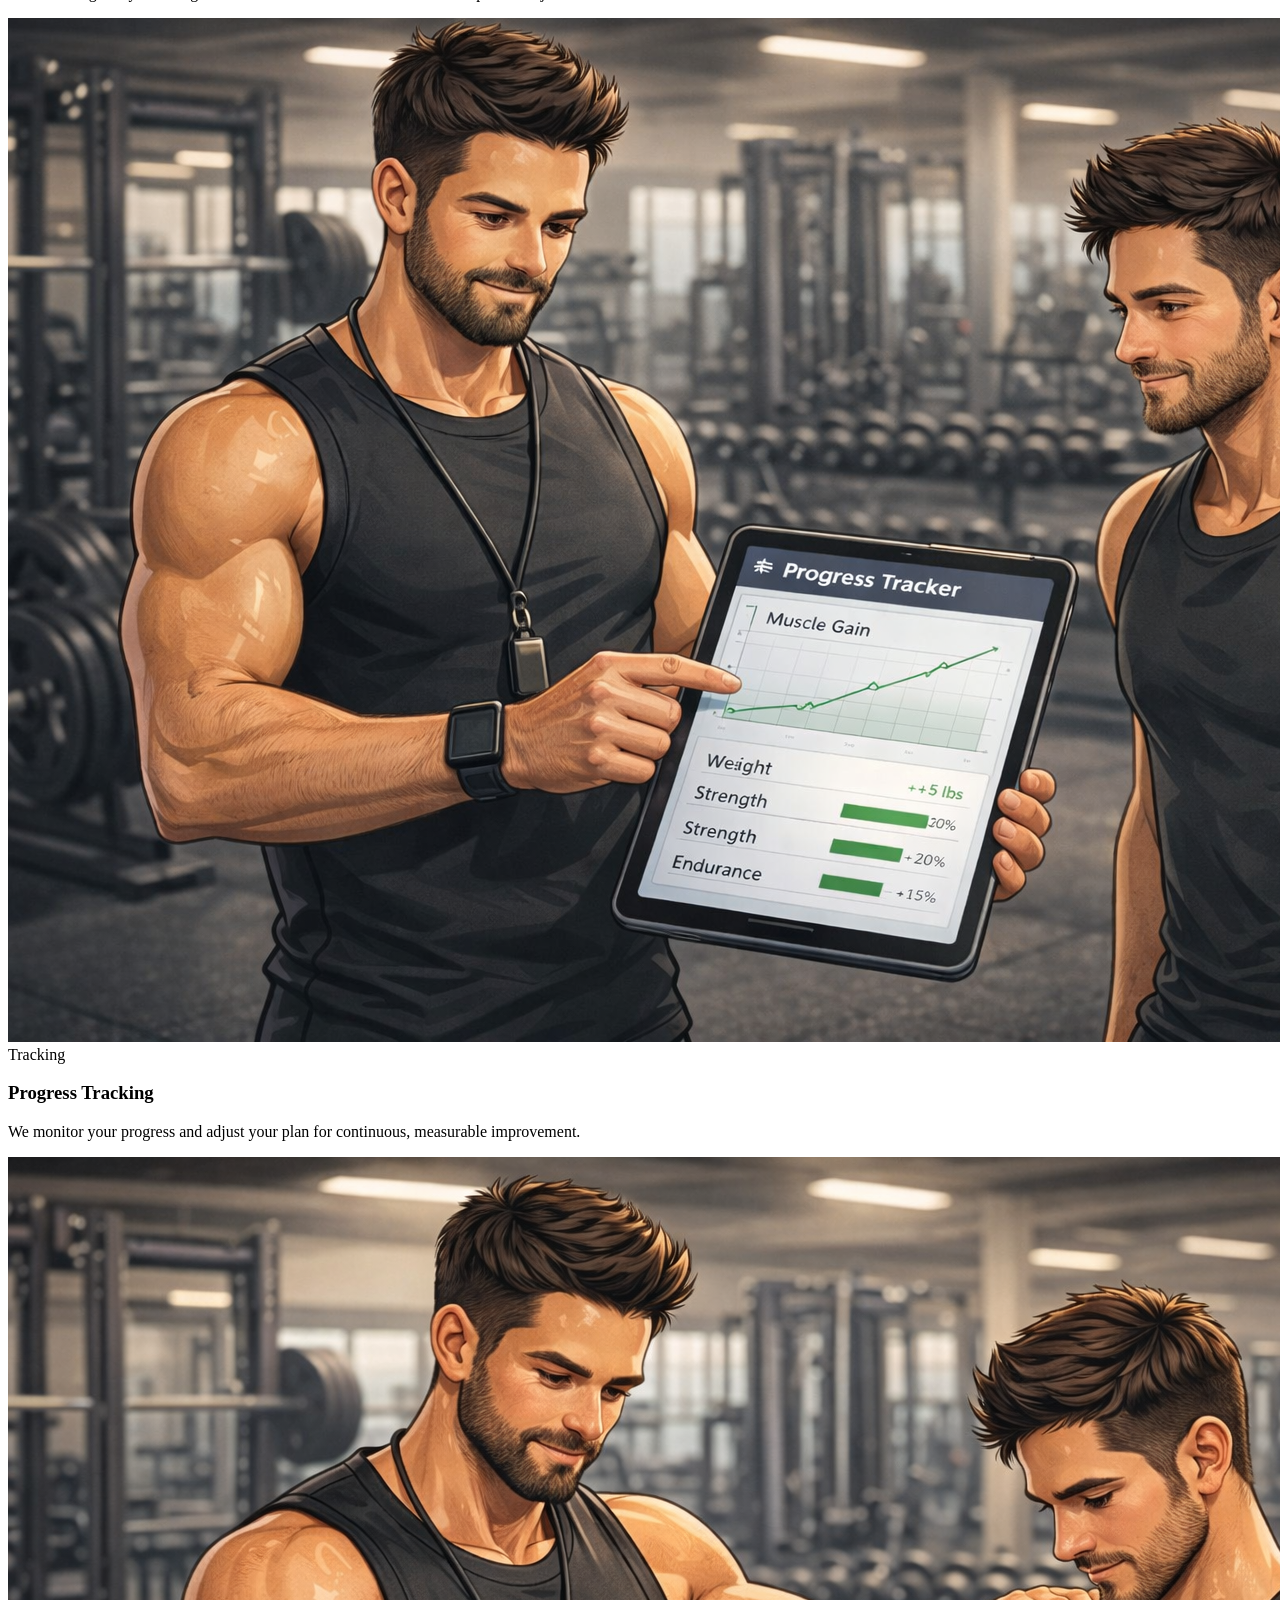
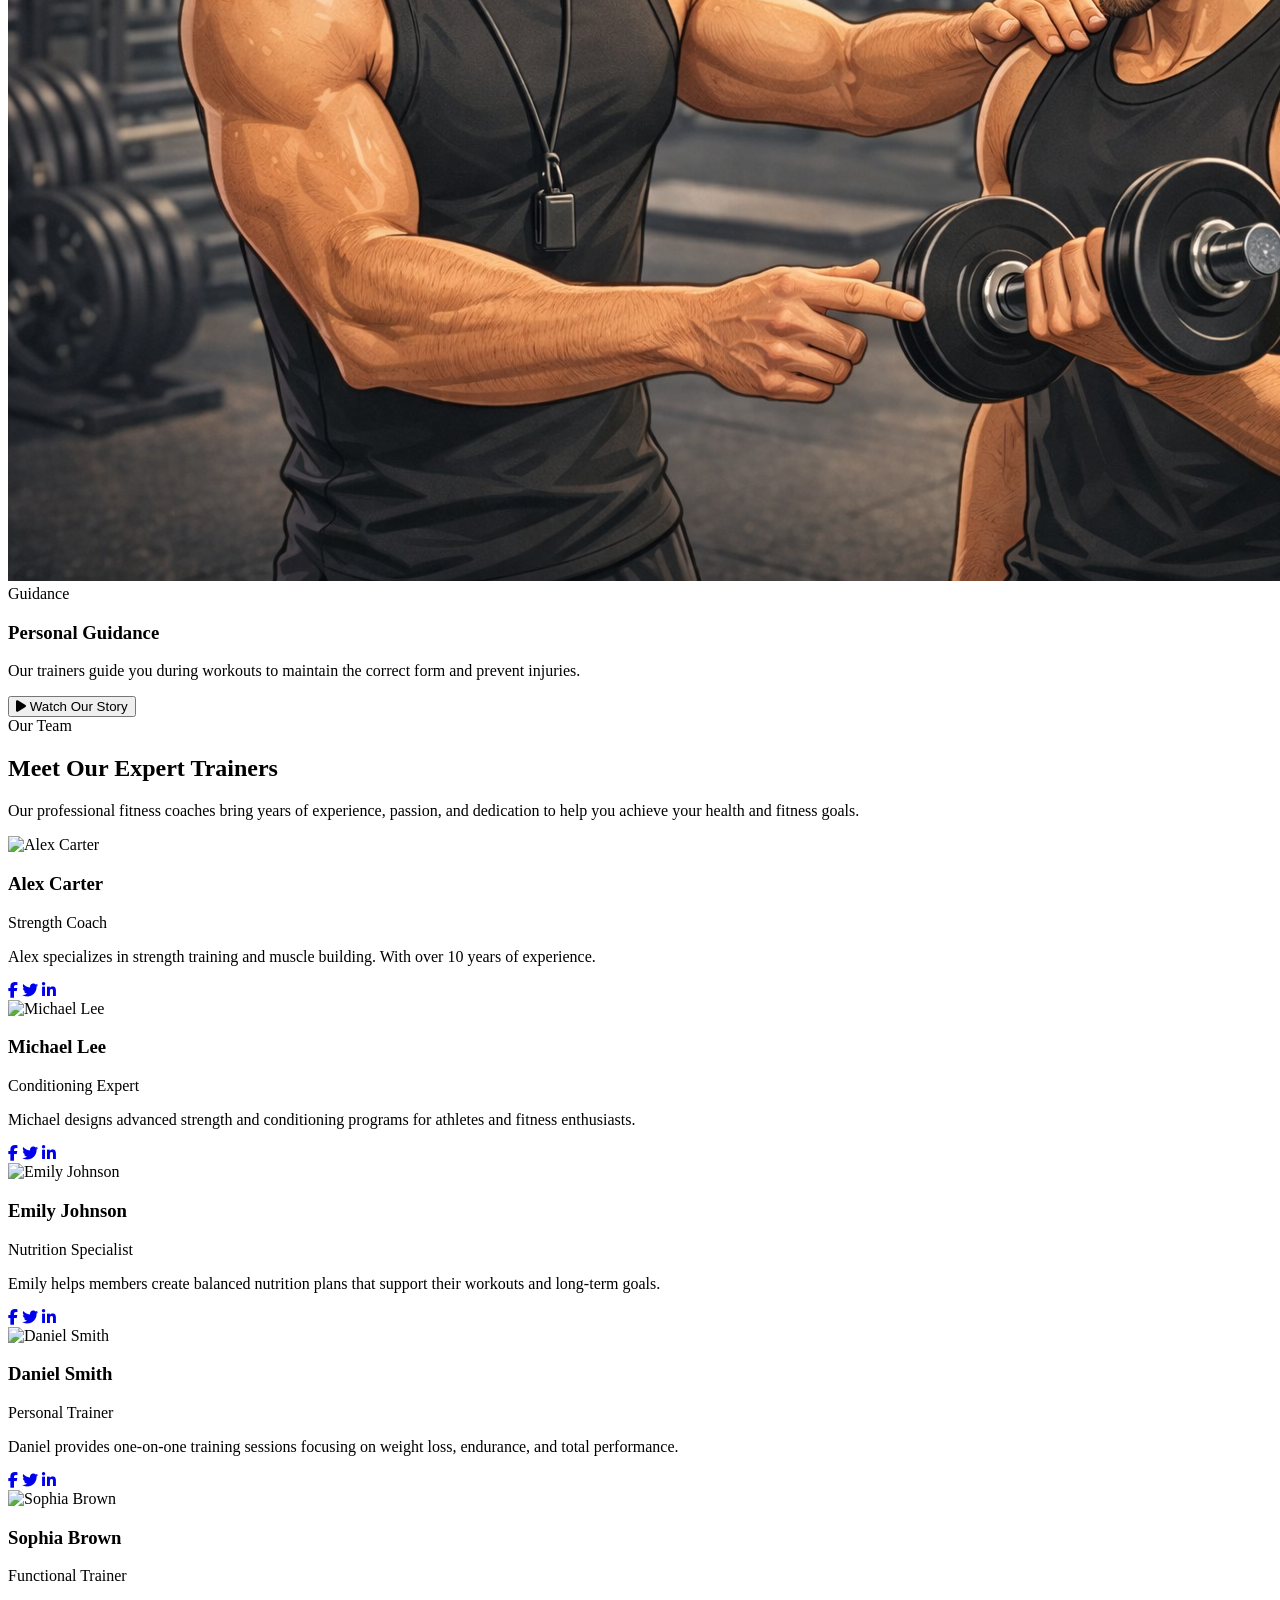
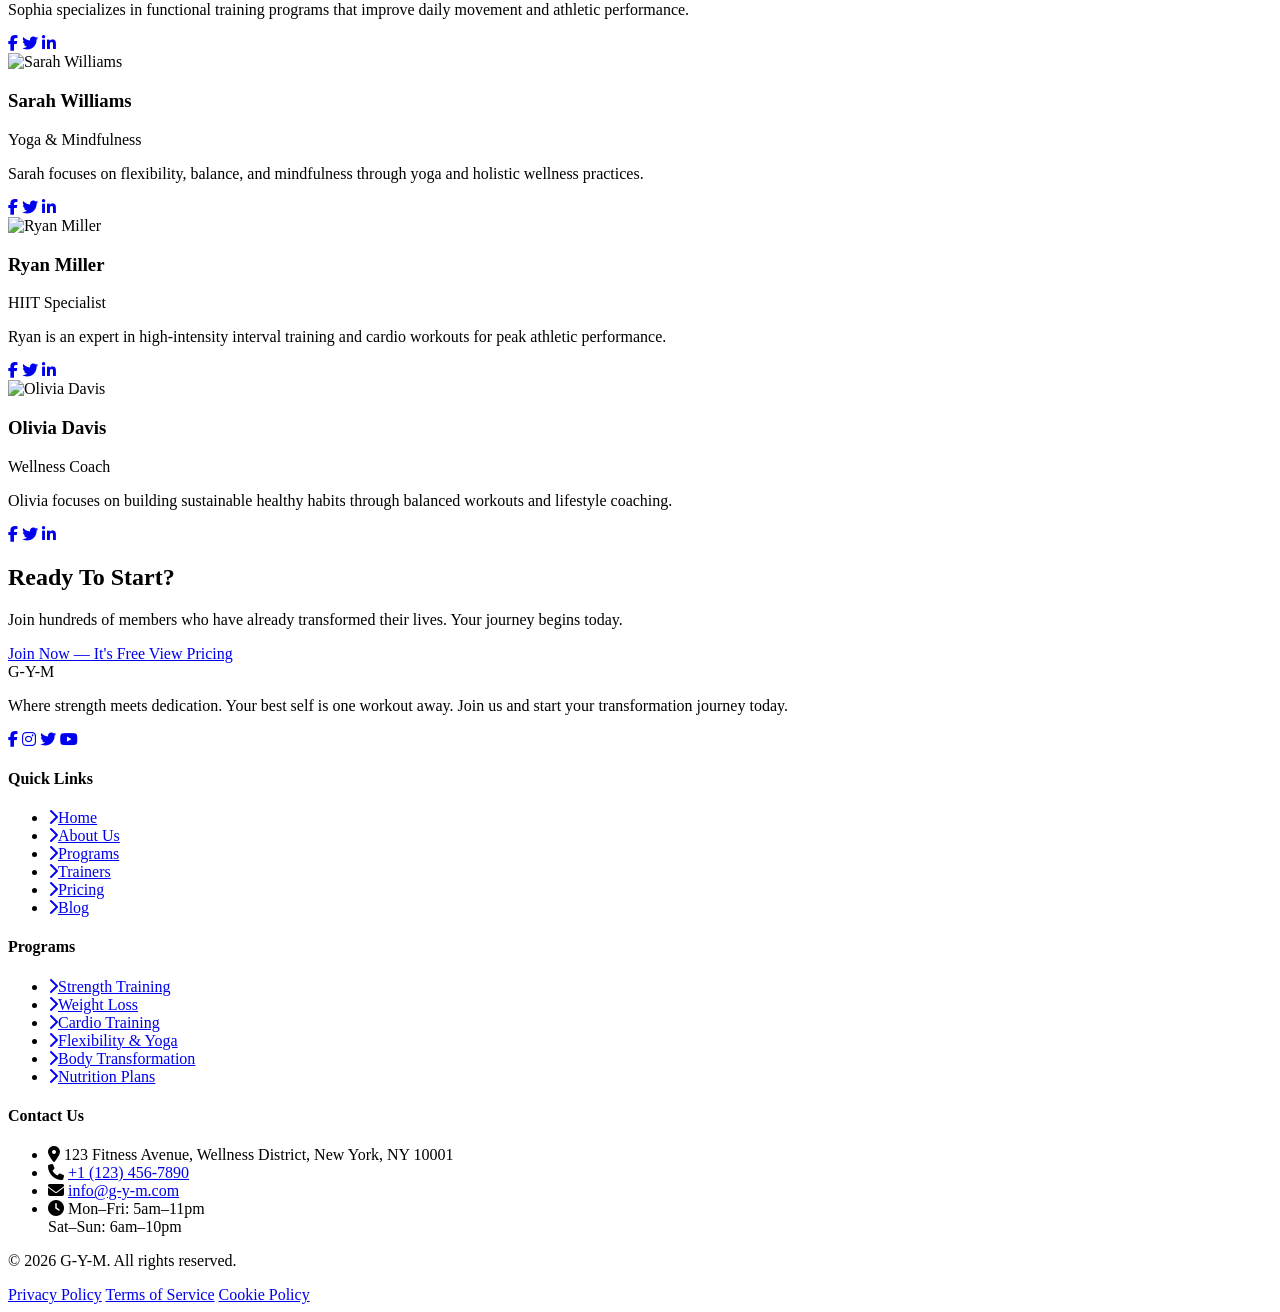
==== commit 6a23ec8a: "add responsive" ====
--- a/index.html
+++ b/index.html
@@ -3,609 +3,625 @@
   <head>
     <meta charset="UTF-8" />
     <meta name="viewport" content="width=device-width, initial-scale=1.0" />
-    <title>G-Y-M</title>
+    <title>G-Y-M — Transform Your Life</title>
     <script src="https://cdn.jsdelivr.net/npm/@tailwindcss/browser@4"></script>
-    <link
-      rel="stylesheet"
-      href="https://cdn.jsdelivr.net/npm/bootstrap-icons@1.13.1/font/bootstrap-icons.min.css"
-    />
-    <link
-      rel="stylesheet"
-      href="https://cdnjs.cloudflare.com/ajax/libs/font-awesome/6.5.0/css/all.min.css"
-    />
+    <link rel="stylesheet" href="https://cdn.jsdelivr.net/npm/bootstrap-icons@1.13.1/font/bootstrap-icons.min.css" />
+    <link rel="stylesheet" href="https://cdnjs.cloudflare.com/ajax/libs/font-awesome/6.5.0/css/all.min.css" />
+    <link rel="preconnect" href="https://fonts.googleapis.com" />
+    <link rel="preconnect" href="https://fonts.gstatic.com" crossorigin />
+    <link href="https://fonts.googleapis.com/css2?family=Barlow+Condensed:wght@600;700;800&family=DM+Sans:wght@300;400;500;600;700&display=swap" rel="stylesheet" />
+    <style type="text/tailwindcss">
+      @theme {
+        --font-display: 'Barlow Condensed', sans-serif;
+        --font-body: 'DM Sans', sans-serif;
+      }
+      body { font-family: var(--font-body); }
+      .font-display { font-family: var(--font-display); }
+
+      /* Hamburger animation */
+      .ham-open .line-1 { transform: translateY(8px) rotate(45deg); }
+      .ham-open .line-2 { opacity: 0; transform: scaleX(0); }
+      .ham-open .line-3 { transform: translateY(-8px) rotate(-45deg); }
+      .line-1, .line-2, .line-3 {
+        transition: transform 0.3s ease, opacity 0.3s ease;
+        transform-origin: center;
+        display: block;
+      }
+
+      /* Mobile menu */
+      #mobile-menu {
+        max-height: 0;
+        overflow: hidden;
+        transition: max-height 0.35s ease, opacity 0.3s ease;
+        opacity: 0;
+      }
+      #mobile-menu.open {
+        max-height: 500px;
+        opacity: 1;
+      }
+
+      /* Scroll reveal */
+      .reveal {
+        opacity: 0;
+        transform: translateY(24px);
+        transition: opacity 0.55s ease, transform 0.55s ease;
+      }
+      .reveal.visible {
+        opacity: 1;
+        transform: translateY(0);
+      }
+    </style>
   </head>
-  <body>
-    <div class="min-h-screen">
-      <!-- here is the navBar -->
-
-      <nav class="h-[5vw] flex px-10 justify-between border-b-2 border-black">
-        <div class="">
-          <img class="h-[5vw]" src="./asset/G-Y-M.png" alt="" />
-        </div>
-        <ul class="flex justify-start gap-10 items-center w-3/4 text-[1.6vw]">
-          <li><a href="">Home</a></li>
-          <li><a href="">About</a></li>
-          <li><a href="">Program</a></li>
-          <li><a href="">Trainers</a></li>
-          <li><a href="">Pricing</a></li>
-          <li><a href="">Contact</a></li>
-        </ul>
-        <div class="flex justify-end items-center">
-          <button class="px-3 text-white bg-purple-900 h-10 rounded-full">
-            Sign-in
+  <body class="bg-white text-gray-900 antialiased">
+
+    <!-- ═══════════════════════════════════════
+         NAVBAR
+    ════════════════════════════════════════ -->
+    <nav id="navbar" class="fixed top-0 left-0 right-0 z-50 bg-white/95 backdrop-blur-sm border-b border-gray-100 shadow-sm transition-shadow duration-300">
+      <div class="max-w-7xl mx-auto px-4 sm:px-6 lg:px-8">
+        <div class="flex items-center justify-between h-16 md:h-20">
+
+          <!-- Logo -->
+          <a href="#" class="font-display text-4xl md:text-5xl font-extrabold text-purple-900 tracking-wide leading-none select-none">
+            G-Y-M
+          </a>
+
+          <!-- Desktop links -->
+          <ul class="hidden lg:flex items-center gap-7 text-sm font-semibold text-gray-600 uppercase tracking-wide">
+            <li><a href="#" class="relative pb-0.5 hover:text-purple-800 transition-colors duration-200 after:absolute after:bottom-0 after:left-0 after:h-0.5 after:w-0 after:bg-purple-700 after:transition-all after:duration-300 hover:after:w-full">Home</a></li>
+            <li><a href="#about" class="relative pb-0.5 hover:text-purple-800 transition-colors duration-200 after:absolute after:bottom-0 after:left-0 after:h-0.5 after:w-0 after:bg-purple-700 after:transition-all after:duration-300 hover:after:w-full">About</a></li>
+            <li><a href="#programs" class="relative pb-0.5 hover:text-purple-800 transition-colors duration-200 after:absolute after:bottom-0 after:left-0 after:h-0.5 after:w-0 after:bg-purple-700 after:transition-all after:duration-300 hover:after:w-full">Program</a></li>
+            <li><a href="#trainers" class="relative pb-0.5 hover:text-purple-800 transition-colors duration-200 after:absolute after:bottom-0 after:left-0 after:h-0.5 after:w-0 after:bg-purple-700 after:transition-all after:duration-300 hover:after:w-full">Trainers</a></li>
+            <li><a href="#pricing" class="relative pb-0.5 hover:text-purple-800 transition-colors duration-200 after:absolute after:bottom-0 after:left-0 after:h-0.5 after:w-0 after:bg-purple-700 after:transition-all after:duration-300 hover:after:w-full">Pricing</a></li>
+            <li><a href="#contact" class="relative pb-0.5 hover:text-purple-800 transition-colors duration-200 after:absolute after:bottom-0 after:left-0 after:h-0.5 after:w-0 after:bg-purple-700 after:transition-all after:duration-300 hover:after:w-full">Contact</a></li>
+          </ul>
+
+          <div class="flex items-center gap-3">
+            <a href="#" class="hidden sm:inline-flex items-center bg-purple-800 hover:bg-purple-700 text-white text-sm font-semibold px-6 py-2.5 rounded-full transition-all duration-200 hover:shadow-lg hover:shadow-purple-200 active:scale-95">
+              Sign In
+            </a>
+            <!-- Hamburger -->
+            <button id="hamburger" class="lg:hidden flex flex-col gap-1.5 p-2 rounded-lg hover:bg-gray-100 transition-colors" aria-label="Toggle menu">
+              <span class="line-1 h-0.5 w-6 bg-gray-800 rounded"></span>
+              <span class="line-2 h-0.5 w-6 bg-gray-800 rounded"></span>
+              <span class="line-3 h-0.5 w-6 bg-gray-800 rounded"></span>
+            </button>
+          </div>
+        </div>
+      </div>
+
+      <!-- Mobile menu -->
+      <div id="mobile-menu" class="lg:hidden bg-white border-t border-gray-100">
+        <div class="max-w-7xl mx-auto px-4 pb-5 pt-3">
+          <ul class="flex flex-col gap-1 text-sm font-semibold text-gray-700 uppercase tracking-wide">
+            <li><a href="#" class="block px-4 py-2.5 rounded-xl hover:bg-purple-50 hover:text-purple-800 transition-colors">Home</a></li>
+            <li><a href="#about" class="block px-4 py-2.5 rounded-xl hover:bg-purple-50 hover:text-purple-800 transition-colors">About</a></li>
+            <li><a href="#programs" class="block px-4 py-2.5 rounded-xl hover:bg-purple-50 hover:text-purple-800 transition-colors">Program</a></li>
+            <li><a href="#trainers" class="block px-4 py-2.5 rounded-xl hover:bg-purple-50 hover:text-purple-800 transition-colors">Trainers</a></li>
+            <li><a href="#pricing" class="block px-4 py-2.5 rounded-xl hover:bg-purple-50 hover:text-purple-800 transition-colors">Pricing</a></li>
+            <li><a href="#contact" class="block px-4 py-2.5 rounded-xl hover:bg-purple-50 hover:text-purple-800 transition-colors">Contact</a></li>
+            <li class="pt-2">
+              <a href="#" class="block text-center bg-purple-800 hover:bg-purple-700 text-white font-semibold px-6 py-3 rounded-full transition-colors">Sign In</a>
+            </li>
+          </ul>
+        </div>
+      </div>
+    </nav>
+
+    <!-- Offset for fixed navbar -->
+    <div class="h-16 md:h-20"></div>
+
+    <!-- ═══════════════════════════════════════
+         HERO SECTION
+    ════════════════════════════════════════ -->
+    <section
+  class="relative min-h-[88vh] flex items-center justify-center px-6 md:px-12 lg:px-20 bg-gradient-to-br from-white via-purple-50 to-purple-200 overflow-hidden"
+>
+  <div class="max-w-4xl text-center">
+    <h1
+      class="text-4xl sm:text-5xl md:text-6xl lg:text-7xl font-bold leading-tight"
+    >
+      Transform Your Body <br />
+      <span class="text-purple-800">
+        Transform Your Life
+      </span>
+    </h1>
+
+    <p
+      class="mt-6 text-gray-600 text-base sm:text-lg md:text-xl max-w-2xl mx-auto"
+    >
+      Welcome to our gym where strength meets dedication.
+      Whether you want to build muscle, lose weight, or improve
+      your fitness, we provide the best training environment
+      and professional guidance to help you achieve your goals.
+    </p>
+
+    <div
+      class="mt-8 flex flex-col sm:flex-row gap-4 justify-center"
+    >
+      <button
+        class="px-8 py-3 bg-purple-900 text-white rounded-full hover:bg-purple-800 transition duration-300 shadow-lg"
+      >
+        Get Started
+      </button>
+
+      <button
+        class="px-8 py-3 border border-black rounded-full hover:bg-black hover:text-white transition duration-300"
+      >
+        Our Programs
+      </button>
+    </div>
+  </div>
+</section>
+
+    <!-- ═══════════════════════════════════════
+         REDEFINING FITNESS EXCELLENCE
+    ════════════════════════════════════════ -->
+    <section id="about" class="py-20 bg-white">
+      <div class="max-w-7xl mx-auto px-4 sm:px-6 lg:px-8">
+        <div class="text-center mb-14 reveal">
+          <span class="inline-block text-purple-700 font-bold text-xs uppercase tracking-widest mb-3 bg-purple-50 px-4 py-1.5 rounded-full">Why Choose Us</span>
+          <h2 class="text-3xl sm:text-4xl font-extrabold text-gray-900 mb-4">Redefining Fitness Excellence</h2>
+          <p class="text-gray-500 text-base sm:text-lg max-w-2xl mx-auto leading-relaxed">
+            We believe fitness should be accessible, motivating, and effective for everyone. Our gym focuses on providing the best training experience with professional guidance and a supportive environment.
+          </p>
+        </div>
+
+        <div class="grid grid-cols-1 sm:grid-cols-2 lg:grid-cols-3 gap-8">
+          <!-- Card 1 -->
+          <div class="group relative bg-gradient-to-br from-purple-50 to-white border border-purple-100 rounded-2xl p-8 pt-12 shadow-sm hover:shadow-xl hover:shadow-purple-100 hover:-translate-y-1.5 transition-all duration-300 reveal">
+            <div class="absolute -top-5 left-7 w-12 h-12 bg-blue-500 rounded-xl flex items-center justify-center text-2xl shadow-lg">⚡</div>
+            <h3 class="text-xl font-bold text-gray-900 mb-3">Fast Progress Training</h3>
+            <p class="text-gray-500 leading-relaxed text-sm">Our workout programs are designed to help you achieve results faster and more effectively with proven, data-driven methods.</p>
+          </div>
+          <!-- Card 2 -->
+          <div class="group relative bg-gradient-to-br from-purple-50 to-white border border-purple-100 rounded-2xl p-8 pt-12 shadow-sm hover:shadow-xl hover:shadow-purple-100 hover:-translate-y-1.5 transition-all duration-300 reveal">
+            <div class="absolute -top-5 left-7 w-12 h-12 bg-red-500 rounded-xl flex items-center justify-center text-2xl shadow-lg">🌱</div>
+            <h3 class="text-xl font-bold text-gray-900 mb-3">Healthy Lifestyle</h3>
+            <p class="text-gray-500 leading-relaxed text-sm">We promote healthy habits that improve both physical and mental well-being for a balanced, fulfilling life.</p>
+          </div>
+          <!-- Card 3 -->
+          <div class="group relative bg-gradient-to-br from-purple-50 to-white border border-purple-100 rounded-2xl p-8 pt-12 shadow-sm hover:shadow-xl hover:shadow-purple-100 hover:-translate-y-1.5 transition-all duration-300 reveal sm:col-span-2 lg:col-span-1">
+            <div class="absolute -top-5 left-7 w-12 h-12 bg-green-500 rounded-xl flex items-center justify-center text-2xl shadow-lg">👨‍🏫</div>
+            <h3 class="text-xl font-bold text-gray-900 mb-3">Expert Trainers</h3>
+            <p class="text-gray-500 leading-relaxed text-sm">Our certified trainers guide you with proper techniques and personalized plans tailored to your unique goals.</p>
+          </div>
+        </div>
+      </div>
+    </section>
+
+    <!-- ═══════════════════════════════════════
+         OUR FITNESS COMMITMENT
+    ════════════════════════════════════════ -->
+    <section id="programs" class="py-20 bg-gray-50">
+      <div class="max-w-7xl mx-auto px-4 sm:px-6 lg:px-8">
+        <div class="text-center mb-14 reveal">
+          <span class="inline-block text-purple-700 font-bold text-xs uppercase tracking-widest mb-3 bg-purple-50 px-4 py-1.5 rounded-full">Our Programs</span>
+          <h2 class="text-3xl sm:text-4xl font-extrabold text-gray-900 mb-4">Our Fitness Commitment</h2>
+          <p class="text-gray-500 text-base sm:text-lg max-w-2xl mx-auto leading-relaxed">
+            We are committed to helping every member achieve their fitness goals through proper training, motivation, and a supportive gym environment.
+          </p>
+        </div>
+
+        <div class="grid grid-cols-1 sm:grid-cols-2 lg:grid-cols-4 gap-5">
+
+          <div class="group bg-white rounded-2xl p-6 shadow-sm border border-gray-100 hover:shadow-lg hover:shadow-purple-100 hover:-translate-y-1 transition-all duration-300 flex flex-col gap-4 reveal">
+            <div class="w-11 h-11 rounded-full bg-purple-100 flex items-center justify-center ml-auto">
+              <i class="fa-solid fa-dumbbell text-purple-700 text-lg"></i>
+            </div>
+            <h3 class="text-base font-bold text-gray-900">Strength Training</h3>
+            <p class="text-gray-500 text-sm leading-relaxed">Build muscle strength and improve overall body power with guided strength workouts and modern gym equipment.</p>
+          </div>
+
+          <div class="group bg-white rounded-2xl p-6 shadow-sm border border-gray-100 hover:shadow-lg hover:shadow-purple-100 hover:-translate-y-1 transition-all duration-300 flex flex-col gap-4 reveal">
+            <div class="w-11 h-11 rounded-full bg-yellow-100 flex items-center justify-center ml-auto">
+              <i class="fa-solid fa-fire text-yellow-600 text-lg"></i>
+            </div>
+            <h3 class="text-base font-bold text-gray-900">Weight Loss Programs</h3>
+            <p class="text-gray-500 text-sm leading-relaxed">Our fat-burning workout programs help you lose weight effectively while maintaining a healthy and active lifestyle.</p>
+          </div>
+
+          <div class="group bg-white rounded-2xl p-6 shadow-sm border border-gray-100 hover:shadow-lg hover:shadow-purple-100 hover:-translate-y-1 transition-all duration-300 flex flex-col gap-4 reveal">
+            <div class="w-11 h-11 rounded-full bg-red-100 flex items-center justify-center ml-auto">
+              <i class="fa-solid fa-heart-pulse text-red-600 text-lg"></i>
+            </div>
+            <h3 class="text-base font-bold text-gray-900">Cardio Training</h3>
+            <p class="text-gray-500 text-sm leading-relaxed">Improve your heart health and stamina with high-energy cardio workouts like running, cycling, and HIIT training.</p>
+          </div>
+
+          <div class="group bg-white rounded-2xl p-6 shadow-sm border border-gray-100 hover:shadow-lg hover:shadow-purple-100 hover:-translate-y-1 transition-all duration-300 flex flex-col gap-4 reveal">
+            <div class="w-11 h-11 rounded-full bg-amber-100 flex items-center justify-center ml-auto">
+              <i class="fa-solid fa-medal text-amber-500 text-lg"></i>
+            </div>
+            <h3 class="text-base font-bold text-gray-900">Body Transformation</h3>
+            <p class="text-gray-500 text-sm leading-relaxed">Achieve your dream physique with structured workout routines designed for long-term body transformation.</p>
+          </div>
+
+          <div class="group bg-white rounded-2xl p-6 shadow-sm border border-gray-100 hover:shadow-lg hover:shadow-purple-100 hover:-translate-y-1 transition-all duration-300 flex flex-col gap-4 reveal">
+            <div class="w-11 h-11 rounded-full bg-orange-100 flex items-center justify-center ml-auto">
+              <i class="fa-solid fa-person-running text-orange-700 text-lg"></i>
+            </div>
+            <h3 class="text-base font-bold text-gray-900">Flexibility Training</h3>
+            <p class="text-gray-500 text-sm leading-relaxed">Enhance flexibility, mobility, and balance through stretching exercises and functional training programs.</p>
+          </div>
+
+          <div class="group bg-white rounded-2xl p-6 shadow-sm border border-gray-100 hover:shadow-lg hover:shadow-purple-100 hover:-translate-y-1 transition-all duration-300 flex flex-col gap-4 reveal">
+            <div class="w-11 h-11 rounded-full bg-red-100 flex items-center justify-center ml-auto">
+              <i class="fa-solid fa-apple-whole text-red-800 text-lg"></i>
+            </div>
+            <h3 class="text-base font-bold text-gray-900">Nutrition Guidance</h3>
+            <p class="text-gray-500 text-sm leading-relaxed">Our trainers provide simple nutrition tips and diet guidance to support and accelerate your fitness progress.</p>
+          </div>
+
+          <div class="group bg-white rounded-2xl p-6 shadow-sm border border-gray-100 hover:shadow-lg hover:shadow-purple-100 hover:-translate-y-1 transition-all duration-300 flex flex-col gap-4 reveal">
+            <div class="w-11 h-11 rounded-full bg-gray-200 flex items-center justify-center ml-auto">
+              <i class="fa-solid fa-users text-gray-800 text-lg"></i>
+            </div>
+            <h3 class="text-base font-bold text-gray-900">Community Motivation</h3>
+            <p class="text-gray-500 text-sm leading-relaxed">Train with a community that motivates and supports each other to stay consistent and disciplined every day.</p>
+          </div>
+
+          <div class="group bg-white rounded-2xl p-6 shadow-sm border border-gray-100 hover:shadow-lg hover:shadow-purple-100 hover:-translate-y-1 transition-all duration-300 flex flex-col gap-4 reveal">
+            <div class="w-11 h-11 rounded-full bg-blue-100 flex items-center justify-center ml-auto">
+              <i class="fa-solid fa-calendar-check text-blue-800 text-lg"></i>
+            </div>
+            <h3 class="text-base font-bold text-gray-900">Consistency Focus</h3>
+            <p class="text-gray-500 text-sm leading-relaxed">We help members stay consistent with structured workout plans and regular progress tracking sessions.</p>
+          </div>
+
+        </div>
+      </div>
+    </section>
+
+    <!-- ═══════════════════════════════════════
+         BEHIND THE TRAINING
+    ════════════════════════════════════════ -->
+    <section class="py-20 bg-gray-900">
+      <div class="max-w-7xl mx-auto px-4 sm:px-6 lg:px-8">
+        <div class="text-center mb-14 reveal">
+          <span class="inline-block text-purple-400 font-bold text-xs uppercase tracking-widest mb-3 bg-purple-900/40 px-4 py-1.5 rounded-full">Our Process</span>
+          <h2 class="text-3xl sm:text-4xl font-extrabold text-white mb-4">Behind The Training</h2>
+          <p class="text-gray-400 text-base sm:text-lg max-w-2xl mx-auto leading-relaxed">
+            Take a look at how our trainers plan workouts, monitor progress, and support members to achieve their fitness goals.
+          </p>
+        </div>
+
+        <div class="grid grid-cols-1 md:grid-cols-3 gap-6 mb-12">
+
+          <div class="group relative rounded-2xl overflow-hidden aspect-[4/5] cursor-pointer reveal">
+            <img src="asset/workout-plan.png" alt="Workout Planning" class="w-full h-full object-cover transition-transform duration-500 group-hover:scale-105" />
+            <div class="absolute inset-0 bg-black/55 group-hover:bg-black/45 transition-colors duration-300"></div>
+            <div class="absolute inset-0 flex flex-col justify-end p-6">
+              <span class="inline-block self-start bg-purple-600 text-white text-xs font-bold px-3 py-1 rounded-full uppercase tracking-wide mb-3">Planning</span>
+              <h3 class="text-2xl font-extrabold text-white mb-2 font-display">Workout Planning</h3>
+              <p class="text-gray-300 text-sm leading-relaxed">Our trainers guide you during workouts to maintain the correct form and prevent injuries.</p>
+            </div>
+          </div>
+
+          <div class="group relative rounded-2xl overflow-hidden aspect-[4/5] cursor-pointer reveal">
+            <img src="asset/workout-growth.png" alt="Progress Tracking" class="w-full h-full object-cover transition-transform duration-500 group-hover:scale-105" />
+            <div class="absolute inset-0 bg-black/55 group-hover:bg-black/45 transition-colors duration-300"></div>
+            <div class="absolute inset-0 flex flex-col justify-end p-6">
+              <span class="inline-block self-start bg-purple-600 text-white text-xs font-bold px-3 py-1 rounded-full uppercase tracking-wide mb-3">Tracking</span>
+              <h3 class="text-2xl font-extrabold text-white mb-2 font-display">Progress Tracking</h3>
+              <p class="text-gray-300 text-sm leading-relaxed">We monitor your progress and adjust your plan for continuous, measurable improvement.</p>
+            </div>
+          </div>
+
+          <div class="group relative rounded-2xl overflow-hidden aspect-[4/5] cursor-pointer reveal">
+            <img src="asset/workout-guied.png" alt="Personal Guidance" class="w-full h-full object-cover transition-transform duration-500 group-hover:scale-105" />
+            <div class="absolute inset-0 bg-black/55 group-hover:bg-black/45 transition-colors duration-300"></div>
+            <div class="absolute inset-0 flex flex-col justify-end p-6">
+              <span class="inline-block self-start bg-purple-600 text-white text-xs font-bold px-3 py-1 rounded-full uppercase tracking-wide mb-3">Guidance</span>
+              <h3 class="text-2xl font-extrabold text-white mb-2 font-display">Personal Guidance</h3>
+              <p class="text-gray-300 text-sm leading-relaxed">Our trainers guide you during workouts to maintain the correct form and prevent injuries.</p>
+            </div>
+          </div>
+
+        </div>
+
+        <div class="flex justify-center reveal">
+          <button class="inline-flex items-center gap-2 bg-purple-700 hover:bg-purple-600 text-white font-bold px-10 py-4 rounded-full transition-all duration-200 hover:shadow-xl hover:shadow-purple-900 active:scale-95 uppercase tracking-wide text-sm">
+            <i class="fa-solid fa-play text-xs"></i>
+            Watch Our Story
           </button>
         </div>
-      </nav>
-
-      <!-- here is Hero section -->
-
-      <section
-        class="w-full min-h-[90vh] px-10 flex justify-center items-center bg-linear-to-b from-white to-purple-400"
-      >
-        <div class="w-1/2 flex justify-center items-start flex-col gap-4">
-          <h5 class="text-[2.4vw] font-bold">
-            Transform Your Body <br />
-            <span class="text-purple-900 text-[2.4vw] font-bold"
-              >Transform Your Life</span
-            >
-          </h5>
-          <p class="text-gray-700">
-            Welcome to our gym where strength meets dedication. Whether you want
-            to build muscle, lose weight, or improve your fitness, we provide
-            the best training environment and professional guidance to help you
-            achieve your goals.
+      </div>
+    </section>
+
+    <!-- ═══════════════════════════════════════
+         MEET OUR EXPERT TRAINERS
+    ════════════════════════════════════════ -->
+    <section id="trainers" class="py-20 bg-white">
+      <div class="max-w-7xl mx-auto px-4 sm:px-6 lg:px-8">
+        <div class="text-center mb-14 reveal">
+          <span class="inline-block text-purple-700 font-bold text-xs uppercase tracking-widest mb-3 bg-purple-50 px-4 py-1.5 rounded-full">Our Team</span>
+          <h2 class="text-3xl sm:text-4xl font-extrabold text-gray-900 mb-4">Meet Our Expert Trainers</h2>
+          <p class="text-gray-500 text-base sm:text-lg max-w-2xl mx-auto leading-relaxed">
+            Our professional fitness coaches bring years of experience, passion, and dedication to help you achieve your health and fitness goals.
           </p>
-          <div class="">
-            <button
-              class="px-3 text-white bg-purple-900 h-10 rounded-full hover:bg-"
-            >
-              Get Started
-            </button>
-            <button class="px-3 text-black border-1 h-10 rounded-full">
-              Our Product
-            </button>
-          </div>
-        </div>
-        <div class="w-1/2">
-          <img src="asset/hero-img.png" alt="" />
-        </div>
-      </section>
-
-      <!-- here is Gym Excellence Section-->
-
-      <section
-        class="w-full px-10 text-center flex justify-center items-center flex-col mt-8"
-      >
-        <h5 class="text-2xl font-bold">Redefining Fitness Excellence</h5>
-        <p class="w-3/4 text-gray-600 mt-4">
-          We believe fitness should be accessible, motivating, and effective for
-          everyone. Our gym focuses on providing the best training experience
-          with professional guidance and a supportive environment.
+        </div>
+
+        <div class="grid grid-cols-1 sm:grid-cols-2 lg:grid-cols-4 gap-6">
+
+          <!-- Trainer 1 -->
+          <div class="group bg-white border border-gray-100 rounded-2xl p-6 flex flex-col items-center text-center shadow-sm hover:shadow-xl hover:shadow-purple-100 hover:-translate-y-1.5 transition-all duration-300 reveal">
+            <div class="relative mb-4">
+              <img class="w-24 h-24 rounded-full object-cover ring-4 ring-purple-100 group-hover:ring-purple-300 transition-all duration-300"
+                src="https://images.unsplash.com/photo-1500648767791-00dcc994a43e?w=500&auto=format&fit=crop&q=60"
+                alt="Alex Carter" />
+            </div>
+            <h3 class="text-lg font-bold text-gray-900">Alex Carter</h3>
+            <p class="text-purple-600 text-xs font-bold uppercase tracking-widest mb-3">Strength Coach</p>
+            <p class="text-gray-500 text-sm leading-relaxed mb-5 flex-1">Alex specializes in strength training and muscle building. With over 10 years of experience.</p>
+            <div class="flex gap-2.5 mt-auto">
+              <a href="#" class="w-9 h-9 flex items-center justify-center rounded-full border border-gray-200 text-gray-500 hover:bg-purple-700 hover:border-purple-700 hover:text-white transition-all duration-200 text-xs"><i class="fab fa-facebook-f"></i></a>
+              <a href="#" class="w-9 h-9 flex items-center justify-center rounded-full border border-gray-200 text-gray-500 hover:bg-purple-700 hover:border-purple-700 hover:text-white transition-all duration-200 text-xs"><i class="fab fa-twitter"></i></a>
+              <a href="#" class="w-9 h-9 flex items-center justify-center rounded-full border border-gray-200 text-gray-500 hover:bg-purple-700 hover:border-purple-700 hover:text-white transition-all duration-200 text-xs"><i class="fab fa-linkedin-in"></i></a>
+            </div>
+          </div>
+
+          <!-- Trainer 2 -->
+          <div class="group bg-white border border-gray-100 rounded-2xl p-6 flex flex-col items-center text-center shadow-sm hover:shadow-xl hover:shadow-purple-100 hover:-translate-y-1.5 transition-all duration-300 reveal">
+            <div class="relative mb-4">
+              <img class="w-24 h-24 rounded-full object-cover ring-4 ring-purple-100 group-hover:ring-purple-300 transition-all duration-300"
+                src="https://images.unsplash.com/photo-1560250097-0b93528c311a?w=500&auto=format&fit=crop&q=60"
+                alt="Michael Lee" />
+            </div>
+            <h3 class="text-lg font-bold text-gray-900">Michael Lee</h3>
+            <p class="text-purple-600 text-xs font-bold uppercase tracking-widest mb-3">Conditioning Expert</p>
+            <p class="text-gray-500 text-sm leading-relaxed mb-5 flex-1">Michael designs advanced strength and conditioning programs for athletes and fitness enthusiasts.</p>
+            <div class="flex gap-2.5 mt-auto">
+              <a href="#" class="w-9 h-9 flex items-center justify-center rounded-full border border-gray-200 text-gray-500 hover:bg-purple-700 hover:border-purple-700 hover:text-white transition-all duration-200 text-xs"><i class="fab fa-facebook-f"></i></a>
+              <a href="#" class="w-9 h-9 flex items-center justify-center rounded-full border border-gray-200 text-gray-500 hover:bg-purple-700 hover:border-purple-700 hover:text-white transition-all duration-200 text-xs"><i class="fab fa-twitter"></i></a>
+              <a href="#" class="w-9 h-9 flex items-center justify-center rounded-full border border-gray-200 text-gray-500 hover:bg-purple-700 hover:border-purple-700 hover:text-white transition-all duration-200 text-xs"><i class="fab fa-linkedin-in"></i></a>
+            </div>
+          </div>
+
+          <!-- Trainer 3 -->
+          <div class="group bg-white border border-gray-100 rounded-2xl p-6 flex flex-col items-center text-center shadow-sm hover:shadow-xl hover:shadow-purple-100 hover:-translate-y-1.5 transition-all duration-300 reveal">
+            <div class="relative mb-4">
+              <img class="w-24 h-24 rounded-full object-cover ring-4 ring-purple-100 group-hover:ring-purple-300 transition-all duration-300"
+                src="https://images.unsplash.com/photo-1506863530036-1efeddceb993?w=500&auto=format&fit=crop&q=60"
+                alt="Emily Johnson" />
+            </div>
+            <h3 class="text-lg font-bold text-gray-900">Emily Johnson</h3>
+            <p class="text-purple-600 text-xs font-bold uppercase tracking-widest mb-3">Nutrition Specialist</p>
+            <p class="text-gray-500 text-sm leading-relaxed mb-5 flex-1">Emily helps members create balanced nutrition plans that support their workouts and long-term goals.</p>
+            <div class="flex gap-2.5 mt-auto">
+              <a href="#" class="w-9 h-9 flex items-center justify-center rounded-full border border-gray-200 text-gray-500 hover:bg-purple-700 hover:border-purple-700 hover:text-white transition-all duration-200 text-xs"><i class="fab fa-facebook-f"></i></a>
+              <a href="#" class="w-9 h-9 flex items-center justify-center rounded-full border border-gray-200 text-gray-500 hover:bg-purple-700 hover:border-purple-700 hover:text-white transition-all duration-200 text-xs"><i class="fab fa-twitter"></i></a>
+              <a href="#" class="w-9 h-9 flex items-center justify-center rounded-full border border-gray-200 text-gray-500 hover:bg-purple-700 hover:border-purple-700 hover:text-white transition-all duration-200 text-xs"><i class="fab fa-linkedin-in"></i></a>
+            </div>
+          </div>
+
+          <!-- Trainer 4 -->
+          <div class="group bg-white border border-gray-100 rounded-2xl p-6 flex flex-col items-center text-center shadow-sm hover:shadow-xl hover:shadow-purple-100 hover:-translate-y-1.5 transition-all duration-300 reveal">
+            <div class="relative mb-4">
+              <img class="w-24 h-24 rounded-full object-cover ring-4 ring-purple-100 group-hover:ring-purple-300 transition-all duration-300"
+                src="https://images.unsplash.com/photo-1531891437562-4301cf35b7e4?w=500&auto=format&fit=crop&q=60"
+                alt="Daniel Smith" />
+            </div>
+            <h3 class="text-lg font-bold text-gray-900">Daniel Smith</h3>
+            <p class="text-purple-600 text-xs font-bold uppercase tracking-widest mb-3">Personal Trainer</p>
+            <p class="text-gray-500 text-sm leading-relaxed mb-5 flex-1">Daniel provides one-on-one training sessions focusing on weight loss, endurance, and total performance.</p>
+            <div class="flex gap-2.5 mt-auto">
+              <a href="#" class="w-9 h-9 flex items-center justify-center rounded-full border border-gray-200 text-gray-500 hover:bg-purple-700 hover:border-purple-700 hover:text-white transition-all duration-200 text-xs"><i class="fab fa-facebook-f"></i></a>
+              <a href="#" class="w-9 h-9 flex items-center justify-center rounded-full border border-gray-200 text-gray-500 hover:bg-purple-700 hover:border-purple-700 hover:text-white transition-all duration-200 text-xs"><i class="fab fa-twitter"></i></a>
+              <a href="#" class="w-9 h-9 flex items-center justify-center rounded-full border border-gray-200 text-gray-500 hover:bg-purple-700 hover:border-purple-700 hover:text-white transition-all duration-200 text-xs"><i class="fab fa-linkedin-in"></i></a>
+            </div>
+          </div>
+
+          <!-- Trainer 5 -->
+          <div class="group bg-white border border-gray-100 rounded-2xl p-6 flex flex-col items-center text-center shadow-sm hover:shadow-xl hover:shadow-purple-100 hover:-translate-y-1.5 transition-all duration-300 reveal">
+            <div class="relative mb-4">
+              <img class="w-24 h-24 rounded-full object-cover ring-4 ring-purple-100 group-hover:ring-purple-300 transition-all duration-300"
+                src="https://images.unsplash.com/photo-1544005313-94ddf0286df2?w=500&auto=format&fit=crop&q=60"
+                alt="Sophia Brown" />
+            </div>
+            <h3 class="text-lg font-bold text-gray-900">Sophia Brown</h3>
+            <p class="text-purple-600 text-xs font-bold uppercase tracking-widest mb-3">Functional Trainer</p>
+            <p class="text-gray-500 text-sm leading-relaxed mb-5 flex-1">Sophia specializes in functional training programs that improve daily movement and athletic performance.</p>
+            <div class="flex gap-2.5 mt-auto">
+              <a href="#" class="w-9 h-9 flex items-center justify-center rounded-full border border-gray-200 text-gray-500 hover:bg-purple-700 hover:border-purple-700 hover:text-white transition-all duration-200 text-xs"><i class="fab fa-facebook-f"></i></a>
+              <a href="#" class="w-9 h-9 flex items-center justify-center rounded-full border border-gray-200 text-gray-500 hover:bg-purple-700 hover:border-purple-700 hover:text-white transition-all duration-200 text-xs"><i class="fab fa-twitter"></i></a>
+              <a href="#" class="w-9 h-9 flex items-center justify-center rounded-full border border-gray-200 text-gray-500 hover:bg-purple-700 hover:border-purple-700 hover:text-white transition-all duration-200 text-xs"><i class="fab fa-linkedin-in"></i></a>
+            </div>
+          </div>
+
+          <!-- Trainer 6 -->
+          <div class="group bg-white border border-gray-100 rounded-2xl p-6 flex flex-col items-center text-center shadow-sm hover:shadow-xl hover:shadow-purple-100 hover:-translate-y-1.5 transition-all duration-300 reveal">
+            <div class="relative mb-4">
+              <img class="w-24 h-24 rounded-full object-cover ring-4 ring-purple-100 group-hover:ring-purple-300 transition-all duration-300"
+                src="https://images.unsplash.com/photo-1438761681033-6461ffad8d80?w=500&auto=format&fit=crop&q=60"
+                alt="Sarah Williams" />
+            </div>
+            <h3 class="text-lg font-bold text-gray-900">Sarah Williams</h3>
+            <p class="text-purple-600 text-xs font-bold uppercase tracking-widest mb-3">Yoga & Mindfulness</p>
+            <p class="text-gray-500 text-sm leading-relaxed mb-5 flex-1">Sarah focuses on flexibility, balance, and mindfulness through yoga and holistic wellness practices.</p>
+            <div class="flex gap-2.5 mt-auto">
+              <a href="#" class="w-9 h-9 flex items-center justify-center rounded-full border border-gray-200 text-gray-500 hover:bg-purple-700 hover:border-purple-700 hover:text-white transition-all duration-200 text-xs"><i class="fab fa-facebook-f"></i></a>
+              <a href="#" class="w-9 h-9 flex items-center justify-center rounded-full border border-gray-200 text-gray-500 hover:bg-purple-700 hover:border-purple-700 hover:text-white transition-all duration-200 text-xs"><i class="fab fa-twitter"></i></a>
+              <a href="#" class="w-9 h-9 flex items-center justify-center rounded-full border border-gray-200 text-gray-500 hover:bg-purple-700 hover:border-purple-700 hover:text-white transition-all duration-200 text-xs"><i class="fab fa-linkedin-in"></i></a>
+            </div>
+          </div>
+
+          <!-- Trainer 7 -->
+          <div class="group bg-white border border-gray-100 rounded-2xl p-6 flex flex-col items-center text-center shadow-sm hover:shadow-xl hover:shadow-purple-100 hover:-translate-y-1.5 transition-all duration-300 reveal">
+            <div class="relative mb-4">
+              <img class="w-24 h-24 rounded-full object-cover ring-4 ring-purple-100 group-hover:ring-purple-300 transition-all duration-300"
+                src="https://plus.unsplash.com/premium_photo-1693258698597-1b2b1bf943cc?w=500&auto=format&fit=crop&q=60"
+                alt="Ryan Miller" />
+            </div>
+            <h3 class="text-lg font-bold text-gray-900">Ryan Miller</h3>
+            <p class="text-purple-600 text-xs font-bold uppercase tracking-widest mb-3">HIIT Specialist</p>
+            <p class="text-gray-500 text-sm leading-relaxed mb-5 flex-1">Ryan is an expert in high-intensity interval training and cardio workouts for peak athletic performance.</p>
+            <div class="flex gap-2.5 mt-auto">
+              <a href="#" class="w-9 h-9 flex items-center justify-center rounded-full border border-gray-200 text-gray-500 hover:bg-purple-700 hover:border-purple-700 hover:text-white transition-all duration-200 text-xs"><i class="fab fa-facebook-f"></i></a>
+              <a href="#" class="w-9 h-9 flex items-center justify-center rounded-full border border-gray-200 text-gray-500 hover:bg-purple-700 hover:border-purple-700 hover:text-white transition-all duration-200 text-xs"><i class="fab fa-twitter"></i></a>
+              <a href="#" class="w-9 h-9 flex items-center justify-center rounded-full border border-gray-200 text-gray-500 hover:bg-purple-700 hover:border-purple-700 hover:text-white transition-all duration-200 text-xs"><i class="fab fa-linkedin-in"></i></a>
+            </div>
+          </div>
+
+          <!-- Trainer 8 -->
+          <div class="group bg-white border border-gray-100 rounded-2xl p-6 flex flex-col items-center text-center shadow-sm hover:shadow-xl hover:shadow-purple-100 hover:-translate-y-1.5 transition-all duration-300 reveal">
+            <div class="relative mb-4">
+              <img class="w-24 h-24 rounded-full object-cover ring-4 ring-purple-100 group-hover:ring-purple-300 transition-all duration-300"
+                src="https://plus.unsplash.com/premium_photo-1688740375397-34605b6abe48?w=500&auto=format&fit=crop&q=60"
+                alt="Olivia Davis" />
+            </div>
+            <h3 class="text-lg font-bold text-gray-900">Olivia Davis</h3>
+            <p class="text-purple-600 text-xs font-bold uppercase tracking-widest mb-3">Wellness Coach</p>
+            <p class="text-gray-500 text-sm leading-relaxed mb-5 flex-1">Olivia focuses on building sustainable healthy habits through balanced workouts and lifestyle coaching.</p>
+            <div class="flex gap-2.5 mt-auto">
+              <a href="#" class="w-9 h-9 flex items-center justify-center rounded-full border border-gray-200 text-gray-500 hover:bg-purple-700 hover:border-purple-700 hover:text-white transition-all duration-200 text-xs"><i class="fab fa-facebook-f"></i></a>
+              <a href="#" class="w-9 h-9 flex items-center justify-center rounded-full border border-gray-200 text-gray-500 hover:bg-purple-700 hover:border-purple-700 hover:text-white transition-all duration-200 text-xs"><i class="fab fa-twitter"></i></a>
+              <a href="#" class="w-9 h-9 flex items-center justify-center rounded-full border border-gray-200 text-gray-500 hover:bg-purple-700 hover:border-purple-700 hover:text-white transition-all duration-200 text-xs"><i class="fab fa-linkedin-in"></i></a>
+            </div>
+          </div>
+
+        </div>
+      </div>
+    </section>
+
+    <!-- ═══════════════════════════════════════
+         CTA BANNER
+    ════════════════════════════════════════ -->
+    <section id="pricing" class="py-20 bg-gradient-to-r from-purple-900 via-purple-800 to-violet-900 relative overflow-hidden">
+      <div class="absolute top-0 right-0 w-80 h-80 bg-white/5 rounded-full -translate-y-1/2 translate-x-1/2 pointer-events-none"></div>
+      <div class="absolute bottom-0 left-0 w-64 h-64 bg-white/5 rounded-full translate-y-1/2 -translate-x-1/2 pointer-events-none"></div>
+      <div class="max-w-4xl mx-auto px-4 sm:px-6 text-center relative reveal">
+        <h2 class="font-display font-extrabold text-5xl sm:text-6xl lg:text-7xl text-white mb-4 tracking-tight">Ready To Start?</h2>
+        <p class="text-purple-200 text-base sm:text-lg mb-10 max-w-xl mx-auto leading-relaxed">
+          Join hundreds of members who have already transformed their lives. Your journey begins today.
         </p>
-        <div class="w-full flex justify-between items-center `1">
-          <div
-            class="bg-gray-200 text-left w-[28vw] flex flex-col gap-3 pt-10 px-3 mt-10 rounded min-h-[12vw] relative"
-          >
-            <h4
-              class="absolute -top-4 left-4 bg-blue-500 size-[2.5vw] flex justify-center items-center rounded"
-            >
-              ⚡
-            </h4>
-            <h5 class="font-semibold text-[1.5vw]">Fast Progress Training</h5>
-            <p>
-              Our workout programs are designed to help you achieve results
-              faster and more effectively.
-            </p>
-          </div>
-          <div
-            class="bg-gray-200 text-left w-[28vw] flex flex-col gap-3 pt-10 px-3 mt-10 rounded min-h-[12vw] relative"
-          >
-            <h4
-              class="absolute -top-4 left-4 bg-red-500 size-[2.5vw] flex justify-center items-center rounded"
-            >
-              🌱
-            </h4>
-            <h5 class="font-semibold text-[1.5vw]">Healthy Lifestyle</h5>
-            <p>
-              We promote healthy habits that improve both physical and mental
-              well-being.
-            </p>
-          </div>
-          <div
-            class="bg-gray-200 text-left w-[28vw] flex flex-col gap-3 pt-10 px-3 mt-10 rounded min-h-[12vw] relative"
-          >
-            <h4
-              class="absolute -top-4 left-4 bg-green-500 size-[2.5vw] flex justify-center items-center rounded"
-            >
-              👨‍🏫
-            </h4>
-            <h5 class="font-semibold text-[1.5vw]">Expert Trainers</h5>
-            <p>
-              Our certified trainers guide you with proper techniques and
-              personalized plans.
-            </p>
-          </div>
-        </div>
-      </section>
-
-      <!-- Our Commitment Section -->
-
-      <section
-        class="w-full px-10 text-center flex justify-center items-center flex-col mt-10"
-      >
-        <h5 class="text-2xl font-bold">Our Fitness Commitment</h5>
-        <p class="w-3/4 text-gray-600 mt-4">
-          We are committed to helping every member achieve their fitness goals
-          through proper training, motivation, and a supportive gym environment.
-        </p>
-        <div class="flex m-2">
-          <div
-            class="flex justify-center text-left items-start flex-col bg-gray-200 px-3 m-2 h-[15vw] rounded-lg"
-          >
-            <div class="flex justify-end w-full">
-              <div
-                class="size-[3vw] flex justify-center items-center rounded-[50%] bg-white"
-              >
-                <i
-                  class="fa-solid fa-dumbbell text-[1.8vw] text-brown-900 text-zinc-800"
-                ></i>
-              </div>
-            </div>
-            <h2 class="font-semibold text-[1.5vw]">Strength Training</h2>
-            <p>
-              Build muscle strength and improve overall body power with guided
-              strength workouts and modern gym equipment.
-            </p>
-          </div>
-          <div
-            class="flex justify-center text-left items-start flex-col bg-gray-200 px-3 m-2 h-[15vw] rounded-lg"
-          >
-            <div class="flex justify-end w-full">
-              <div
-                class="size-[3vw] flex justify-center items-center rounded-[50%] bg-white"
-              >
-                <i class="fa-solid fa-fire text-[1.8vw] text-yellow-600"></i>
-              </div>
-            </div>
-            <h2 class="font-semibold text-[1.5vw]">Weight Loss Programs</h2>
-            <p>
-              Our fat-burning workout programs help you lose weight effectively
-              while maintaining a healthy and active lifestyle.
-            </p>
-          </div>
-          <div
-            class="flex justify-center text-left items-start flex-col bg-gray-200 p-3 m-2 h-[15vw] rounded-lg"
-          >
-            <div class="flex justify-end w-full">
-              <div
-                class="size-[3vw] flex justify-center items-center rounded-[50%] bg-white"
-              >
-                <i
-                  class="fa-solid fa-heart-pulse text-[1.8vw] text-red-600"
-                ></i>
-              </div>
-            </div>
-            <h2 class="font-semibold text-[1.5vw]">Cardio Training</h2>
-            <p>
-              Improve your heart health and stamina with high-energy cardio
-              workouts like running, cycling, and HIIT training.
-            </p>
-          </div>
-          <div
-            class="flex justify-center text-left items-start flex-col bg-gray-200 p-3 m-2 h-[15vw] rounded-lg"
-          >
-            <div class="flex justify-end w-full">
-              <div
-                class="size-[3vw] flex justify-center items-center rounded-[50%] bg-white"
-              >
-                <i class="fa-solid fa-medal text-[1.8vw] text-yellow-400"></i>
-              </div>
-            </div>
-            <h2 class="font-semibold text-[1.5vw]">Body Transformation</h2>
-            <p>
-              Achieve your dream physique with structured workout routines
-              designed for long-term body transformation.
-            </p>
-          </div>
-        </div>
-
-        <div class="flex m-2">
-          <div
-            class="flex justify-center text-left items-start flex-col bg-gray-200 px-3 m-2 h-[15vw] rounded-lg"
-          >
-            <div class="flex justify-end w-full">
-              <div
-                class="size-[3vw] flex justify-center items-center rounded-[50%] bg-white"
-              >
-                <i
-                  class="fa-solid fa-person-running text-[1.8vw] text-orange-800"
-                ></i>
-              </div>
-            </div>
-            <h2 class="font-semibold text-[1.5vw]">Flexibility Training</h2>
-            <p>
-              Enhance flexibility, mobility, and balance through stretching
-              exercises and functional training.
-            </p>
-          </div>
-          <div
-            class="flex justify-center text-left items-start flex-col bg-gray-200 px-3 m-2 h-[15vw] rounded-lg"
-          >
-            <div class="flex justify-end w-full">
-              <div
-                class="size-[3vw] flex justify-center items-center rounded-[50%] bg-white"
-              >
-                <i
-                  class="fa-solid fa-apple-whole text-[1.8vw] text-red-800"
-                ></i>
-              </div>
-            </div>
-            <h2 class="font-semibold text-[1.5vw]">Nutrition Guidance</h2>
-            <p>
-              Our trainers provide simple nutrition tips and diet guidance to
-              support your fitness progress.
-            </p>
-          </div>
-          <div
-            class="flex justify-center text-left items-start flex-col bg-gray-200 p-3 m-2 h-[15vw] rounded-lg"
-          >
-            <div class="flex justify-end w-full">
-              <div
-                class="size-[3vw] flex justify-center items-center rounded-[50%] bg-white"
-              >
-                <i class="fa-solid fa-users text-[1.8vw] text-black"></i>
-              </div>
-            </div>
-            <h2 class="font-semibold text-[1.5vw]">Community Motivation</h2>
-            <p>
-              Train with a community that motivates and supports each other to
-              stay consistent and disciplined.
-            </p>
-          </div>
-          <div
-            class="flex justify-center text-left items-start flex-col bg-gray-200 p-3 m-2 h-[15vw] rounded-lg"
-          >
-            <div class="flex justify-end w-full">
-              <div
-                class="size-[3vw] flex justify-center items-center rounded-[50%] bg-white"
-              >
-                <i
-                  class="fa-solid fa-calendar-check text-[1.8vw] text-blue-900"
-                ></i>
-              </div>
-            </div>
-            <h2 class="font-semibold text-[1.5vw]">Consistency Focus</h2>
-            <p>
-              We help members stay consistent with structured workout plans and
-              regular progress tracking.
-            </p>
-          </div>
-        </div>
-      </section>
-
-      <!-- Behind The Training -->
-
-      <section
-        class="w-full px-10 text-center flex justify-center items-center flex-col mt-10 bg-gray-200 p-3"
-      >
-        <h5 class="text-2xl font-bold">Behind The Training</h5>
-        <p class="w-3/4 text-gray-600 mt-4">
-          Take a look at how our trainers plan workouts, monitor progress, and
-          support members to achieve their fitness goals.
-        </p>
-        <div class="flex justify-around w-full m-10">
-          <div class="size-[23vw] rounded-[18px] relative">
-            <img
-              class="size-[23vw] object-center rounded-[18px]"
-              src="asset/workout-plan.png"
-              alt=""
-            />
-            <div
-              class="size-[23vw] absolute bg-black opacity-50 top-0 rounded-[18px]"
-            ></div>
-            <h4
-              class="text-left absolute bottom-23 text-white p-3 text-[1.8vw] font-semibold"
-            >
-              Workout Planning
-            </h4>
-            <p class="text-left absolute bottom-4 text-white p-3 text-[]">
-              Our trainers guide you during workouts to maintain the correct
-              form and prevent injuries.
-            </p>
-          </div>
-          <div class="size-[23vw] relative rounded-[18px]">
-            <img
-              class="size-[23vw] object-center rounded-[18px]"
-              src="asset/workout-growth.png"
-              alt=""
-            />
-            <div
-              class="size-[23vw] absolute bg-black opacity-50 top-0 rounded-[18px]"
-            ></div>
-            <h4
-              class="text-left absolute bottom-23 text-white p-3 text-[1.8vw] font-semibold"
-            >
-              Progress Tracking
-            </h4>
-            <p class="text-left absolute bottom-4 text-white p-3 text-[]">
-              Our trainers guide you during workouts to maintain the correct
-              form and prevent injuries.
-            </p>
-          </div>
-          <div class="size-[23vw] rounded-[18px] relative">
-            <img
-              class="size-[23vw] object-center rounded-[18px]"
-              src="asset/workout-guied.png"
-              alt=""
-            />
-            <div
-              class="size-[23vw] absolute bg-black opacity-50 top-0 rounded-[18px]"
-            ></div>
-            <h4
-              class="text-left absolute bottom-23 text-white p-3 text-[1.8vw] font-semibold"
-            >
-              Personal Guidance
-            </h4>
-            <p class="text-left absolute bottom-4 text-white p-3 text-[]">
-              Our trainers guide you during workouts to maintain the correct
-              form and prevent injuries.
-            </p>
-          </div>
-        </div>
-        <div>
-          <button class="px-4 text-white bg-purple-900 h-10 rounded-full">
-            Watch Out Story
-          </button>
-        </div>
-      </section>
-
-      <!-- Meet Our Expert Trainers -->
-
-      <section
-        class="w-full px-10 text-center flex justify-center items-center flex-col mt-10"
-      >
-        <h5 class="text-2xl font-bold">Meet Our Expert Trainers</h5>
-        <p class="w-3/4 text-gray-600 mt-4">
-          Our professional fitness coaches bring years of experience, passion,
-          and dedication to help you achieve your health and fitness goals.
-        </p>
-        <div class="mt-10 flex justify-center gap-3">
-          <div class="h-[23vw] w-[20vw] border-1 rounded-[10px]">
-            <div class="h-[10vw] w-full flex justify-center mt-4">
-              <img
-                class="object-center size-[10vw] rounded-[50%]"
-                src="https://images.unsplash.com/photo-1500648767791-00dcc994a43e?w=500&auto=format&fit=crop&q=60&ixlib=rb-4.1.0&ixid=M3wxMjA3fDB8MHxzZWFyY2h8N3x8cHJvZmlsZXxlbnwwfHwwfHx8MA%3D%3D"
-                alt=""
-              />
-            </div>
-            <h1 class="font-semibold text-2xl">Alex Carter</h1>
-            <p>
-              Alex specializes in strength training and muscle building. With
-              over 10 years of experience.
-            </p>
-            <div class="w-full flex justify-center gap-4 mt-4">
-              <div class=" rounded-[50%] border-1 size-[2vw]">
-                 <i class="fab fa-facebook-f  "></i>
-              </div>
-              <div class=" rounded-[50%] border-1 size-[2vw]">
-                 <i class="fab fa-twitter "></i>
-              </div>
-              <div class=" rounded-[50%] border-1 size-[2vw]">
-                 <i class="fab fa-linkedin-in  "></i>
-              </div>
-              
-              
-
-              <!-- -->
-            </div>
-          </div>
-
-          <div class="h-[23vw] w-[20vw] border-1 rounded-[10px]">
-            <div class="h-[10vw] w-full flex justify-center mt-4">
-              <img
-                class="object-center size-[10vw] rounded-[50%]"
-                src="https://images.unsplash.com/photo-1560250097-0b93528c311a?w=500&auto=format&fit=crop&q=60&ixlib=rb-4.1.0&ixid=M3wxMjA3fDB8MHxzZWFyY2h8MTl8fHByb2ZpbGV8ZW58MHx8MHx8fDA%3D"
-                alt=""
-              />
-            </div>
-            <h1 class="font-semibold text-2xl">Michael Lee</h1>
-            <p>
-             Michael designs advanced strength and conditioning programs for athletes and fitness enthusiasts .
-            </p>
-            <div class="w-full flex justify-center gap-4 mt-4">
-              <div class=" rounded-[50%] border-1 size-[2vw]">
-                 <i class="fab fa-facebook-f  "></i>
-              </div>
-              <div class=" rounded-[50%] border-1 size-[2vw]">
-                 <i class="fab fa-twitter "></i>
-              </div>
-              <div class=" rounded-[50%] border-1 size-[2vw]">
-                 <i class="fab fa-linkedin-in  "></i>
-              </div>
-              
-              
-
-              <!-- -->
-            </div>
-          </div>
-
-          <div class="h-[23vw] w-[20vw] border-1 rounded-[10px]">
-            <div class="h-[10vw] w-full flex justify-center mt-4">
-              <img
-                class="object-center size-[10vw] rounded-[50%]"
-                src="https://images.unsplash.com/photo-1506863530036-1efeddceb993?w=500&auto=format&fit=crop&q=60&ixlib=rb-4.1.0&ixid=M3wxMjA3fDB8MHxzZWFyY2h8MjJ8fHByb2ZpbGV8ZW58MHx8MHx8fDA%3D"
-                alt=""
-              />
-            </div>
-            <h1 class="font-semibold text-2xl">Emily Johnson</h1>
-            <p>
-             Emily helps members create balanced nutrition plans that support their workouts
-            </p>
-            <div class="w-full flex justify-center gap-4 mt-4">
-              <div class=" rounded-[50%] border-1 size-[2vw]">
-                 <i class="fab fa-facebook-f  "></i>
-              </div>
-              <div class=" rounded-[50%] border-1 size-[2vw]">
-                 <i class="fab fa-twitter "></i>
-              </div>
-              <div class=" rounded-[50%] border-1 size-[2vw]">
-                 <i class="fab fa-linkedin-in  "></i>
-              </div>
-              
-              
-
-              <!-- -->
-            </div>
-          </div>
-
-          <div class="h-[23vw] w-[20vw] border-1 rounded-[10px]">
-            <div class="h-[10vw] w-full flex justify-center mt-4">
-              <img
-                class="object-center size-[10vw] rounded-[50%]"
-                src="https://images.unsplash.com/photo-1531891437562-4301cf35b7e4?w=500&auto=format&fit=crop&q=60&ixlib=rb-4.1.0&ixid=M3wxMjA3fDB8MHxzZWFyY2h8MjN8fHByb2ZpbGV8ZW58MHx8MHx8fDA%3D"
-                alt=""
-              />
-            </div>
-            <h1 class="font-semibold text-2xl">Daniel Smith</h1>
-            <p>
-             Daniel provides one-on-one training sessions focusing on weight loss, endurance.
-            </p>
-            <div class="w-full flex justify-center gap-4 mt-4">
-              <div class=" rounded-[50%] border-1 size-[2vw]">
-                 <i class="fab fa-facebook-f  "></i>
-              </div>
-              <div class=" rounded-[50%] border-1 size-[2vw]">
-                 <i class="fab fa-twitter "></i>
-              </div>
-              <div class=" rounded-[50%] border-1 size-[2vw]">
-                 <i class="fab fa-linkedin-in  "></i>
-              </div>
-              
-              
-
-              <!-- -->
-            </div>
-          </div>
-        </div>
-        <div class="mt-10 flex justify-center gap-3">
-          <div class="h-[23vw] w-[20vw] border-1 rounded-[10px]">
-            <div class="h-[10vw] w-full flex justify-center mt-4">
-              <img
-                class="object-center size-[10vw] rounded-[50%]"
-                src="https://images.unsplash.com/photo-1544005313-94ddf0286df2?w=500&auto=format&fit=crop&q=60&ixlib=rb-4.1.0&ixid=M3wxMjA3fDB8MHxzZWFyY2h8MjZ8fHByb2ZpbGV8ZW58MHx8MHx8fDA%3D"
-                alt=""
-              />
-            </div>
-            <h1 class="font-semibold text-2xl">Sophia Brown</h1>
-            <p>
-              Sophia specializes in functional training programs that improve daily movement.
-            </p>
-            <div class="w-full flex justify-center gap-4 mt-4">
-              <div class=" rounded-[50%] border-1 size-[2vw]">
-                 <i class="fab fa-facebook-f  "></i>
-              </div>
-              <div class=" rounded-[50%] border-1 size-[2vw]">
-                 <i class="fab fa-twitter "></i>
-              </div>
-              <div class=" rounded-[50%] border-1 size-[2vw]">
-                 <i class="fab fa-linkedin-in  "></i>
-              </div>
-              
-              
-
-              <!-- -->
-            </div>
-          </div>
-
-          <div class="h-[23vw] w-[20vw] border-1 rounded-[10px]">
-            <div class="h-[10vw] w-full flex justify-center mt-4">
-              <img
-                class="object-center size-[10vw] rounded-[50%]"
-                src="https://images.unsplash.com/photo-1438761681033-6461ffad8d80?w=500&auto=format&fit=crop&q=60&ixlib=rb-4.1.0&ixid=M3wxMjA3fDB8MHxzZWFyY2h8MTF8fHByb2ZpbGV8ZW58MHx8MHx8fDA%3D"
-                alt=""
-              />
-            </div>
-            <h1 class="font-semibold text-2xl">Sarah Williams</h1>
-            <p>
-              Sarah focuses on flexibility, balance, and mindfulness through yoga.
-            </p>
-            <div class="w-full flex justify-center gap-4 mt-4">
-              <div class=" rounded-[50%] border-1 size-[2vw]">
-                 <i class="fab fa-facebook-f  "></i>
-              </div>
-              <div class=" rounded-[50%] border-1 size-[2vw]">
-                 <i class="fab fa-twitter "></i>
-              </div>
-              <div class=" rounded-[50%] border-1 size-[2vw]">
-                 <i class="fab fa-linkedin-in  "></i>
-              </div>
-              
-              
-
-              <!-- -->
-            </div>
-          </div>
-
-          <div class="h-[23vw] w-[20vw] border-1 rounded-[10px]">
-            <div class="h-[10vw] w-full flex justify-center mt-4">
-              <img
-                class="object-center size-[10vw] rounded-[50%]"
-                src="https://plus.unsplash.com/premium_photo-1693258698597-1b2b1bf943cc?w=500&auto=format&fit=crop&q=60&ixlib=rb-4.1.0&ixid=M3wxMjA3fDB8MHxzZWFyY2h8MzN8fHByb2ZpbGV8ZW58MHx8MHx8fDA%3D"
-                alt=""
-              />
-            </div>
-            <h1 class="font-semibold text-2xl">Ryan Miller</h1>
-            <p>
-              Ryan is an expert in high-intensity interval training and cardio workouts. 
-            </p>
-            <div class="w-full flex justify-center gap-4 mt-4">
-              <div class=" rounded-[50%] border-1 size-[2vw]">
-                 <i class="fab fa-facebook-f  "></i>
-              </div>
-              <div class=" rounded-[50%] border-1 size-[2vw]">
-                 <i class="fab fa-twitter "></i>
-              </div>
-              <div class=" rounded-[50%] border-1 size-[2vw]">
-                 <i class="fab fa-linkedin-in  "></i>
-              </div>
-              
-              
-
-              <!-- -->
-            </div>
-          </div>
-
-          <div class="h-[23vw] w-[20vw] border-1 rounded-[10px]">
-            <div class="h-[10vw] w-full flex justify-center mt-4">
-              <img
-                class="object-center size-[10vw] rounded-[50%]"
-                src="https://plus.unsplash.com/premium_photo-1688740375397-34605b6abe48?w=500&auto=format&fit=crop&q=60&ixlib=rb-4.1.0&ixid=M3wxMjA3fDB8MHxzZWFyY2h8Mjl8fHByb2ZpbGV8ZW58MHx8MHx8fDA%3D"
-                alt=""
-              />
-            </div>
-            <h1 class="font-semibold text-2xl">Olivia Davis</h1>
-            <p>
-              Olivia focuses on building sustainable healthy habits through balanced workouts.
-            </p>
-            <div class="w-full flex justify-center gap-4 mt-4">
-              <div class=" rounded-[50%] border-1 size-[2vw]">
-                 <i class="fab fa-facebook-f  "></i>
-              </div>
-              <div class=" rounded-[50%] border-1 size-[2vw]">
-                 <i class="fab fa-twitter "></i>
-              </div>
-              <div class=" rounded-[50%] border-1 size-[2vw]">
-                 <i class="fab fa-linkedin-in  "></i>
-              </div>
-              
-              
-
-              <!-- -->
-            </div>
-          </div>
-        </div>
-
-      </section>
-    </div>
+        <div class="flex flex-wrap gap-4 justify-center">
+          <a href="#" class="inline-flex items-center gap-2 bg-white text-purple-900 font-bold px-10 py-4 rounded-full hover:bg-purple-50 transition-all duration-200 shadow-xl text-sm uppercase tracking-wide active:scale-95">
+            Join Now — It's Free
+          </a>
+          <a href="#" class="inline-flex items-center gap-2 border-2 border-white text-white font-bold px-10 py-4 rounded-full hover:bg-white hover:text-purple-900 transition-all duration-200 text-sm uppercase tracking-wide active:scale-95">
+            View Pricing
+          </a>
+        </div>
+      </div>
+    </section>
+
+    <!-- ═══════════════════════════════════════
+         FOOTER
+    ════════════════════════════════════════ -->
+    <footer id="contact" class="bg-gray-950 text-gray-400">
+      <div class="max-w-7xl mx-auto px-4 sm:px-6 lg:px-8 py-16">
+        <div class="grid grid-cols-1 sm:grid-cols-2 lg:grid-cols-4 gap-12">
+
+          <!-- Brand -->
+          <div class="sm:col-span-2 lg:col-span-1">
+            <div class="font-display font-extrabold text-5xl text-white tracking-wide mb-4">G-Y-M</div>
+            <p class="text-sm leading-relaxed mb-6">Where strength meets dedication. Your best self is one workout away. Join us and start your transformation journey today.</p>
+            <div class="flex gap-3">
+              <a href="#" class="w-9 h-9 flex items-center justify-center rounded-full border border-gray-700 text-gray-400 hover:bg-purple-700 hover:border-purple-700 hover:text-white transition-all duration-200 text-xs"><i class="fab fa-facebook-f"></i></a>
+              <a href="#" class="w-9 h-9 flex items-center justify-center rounded-full border border-gray-700 text-gray-400 hover:bg-purple-700 hover:border-purple-700 hover:text-white transition-all duration-200 text-xs"><i class="fab fa-instagram"></i></a>
+              <a href="#" class="w-9 h-9 flex items-center justify-center rounded-full border border-gray-700 text-gray-400 hover:bg-purple-700 hover:border-purple-700 hover:text-white transition-all duration-200 text-xs"><i class="fab fa-twitter"></i></a>
+              <a href="#" class="w-9 h-9 flex items-center justify-center rounded-full border border-gray-700 text-gray-400 hover:bg-purple-700 hover:border-purple-700 hover:text-white transition-all duration-200 text-xs"><i class="fab fa-youtube"></i></a>
+            </div>
+          </div>
+
+          <!-- Quick Links -->
+          <div>
+            <h4 class="text-white font-bold text-sm uppercase tracking-widest mb-6">Quick Links</h4>
+            <ul class="space-y-3 text-sm">
+              <li><a href="#" class="hover:text-purple-400 transition-colors duration-200 flex items-center gap-2"><i class="fa-solid fa-chevron-right text-xs text-purple-600"></i>Home</a></li>
+              <li><a href="#about" class="hover:text-purple-400 transition-colors duration-200 flex items-center gap-2"><i class="fa-solid fa-chevron-right text-xs text-purple-600"></i>About Us</a></li>
+              <li><a href="#programs" class="hover:text-purple-400 transition-colors duration-200 flex items-center gap-2"><i class="fa-solid fa-chevron-right text-xs text-purple-600"></i>Programs</a></li>
+              <li><a href="#trainers" class="hover:text-purple-400 transition-colors duration-200 flex items-center gap-2"><i class="fa-solid fa-chevron-right text-xs text-purple-600"></i>Trainers</a></li>
+              <li><a href="#pricing" class="hover:text-purple-400 transition-colors duration-200 flex items-center gap-2"><i class="fa-solid fa-chevron-right text-xs text-purple-600"></i>Pricing</a></li>
+              <li><a href="#" class="hover:text-purple-400 transition-colors duration-200 flex items-center gap-2"><i class="fa-solid fa-chevron-right text-xs text-purple-600"></i>Blog</a></li>
+            </ul>
+          </div>
+
+          <!-- Programs -->
+          <div>
+            <h4 class="text-white font-bold text-sm uppercase tracking-widest mb-6">Programs</h4>
+            <ul class="space-y-3 text-sm">
+              <li><a href="#" class="hover:text-purple-400 transition-colors duration-200 flex items-center gap-2"><i class="fa-solid fa-chevron-right text-xs text-purple-600"></i>Strength Training</a></li>
+              <li><a href="#" class="hover:text-purple-400 transition-colors duration-200 flex items-center gap-2"><i class="fa-solid fa-chevron-right text-xs text-purple-600"></i>Weight Loss</a></li>
+              <li><a href="#" class="hover:text-purple-400 transition-colors duration-200 flex items-center gap-2"><i class="fa-solid fa-chevron-right text-xs text-purple-600"></i>Cardio Training</a></li>
+              <li><a href="#" class="hover:text-purple-400 transition-colors duration-200 flex items-center gap-2"><i class="fa-solid fa-chevron-right text-xs text-purple-600"></i>Flexibility & Yoga</a></li>
+              <li><a href="#" class="hover:text-purple-400 transition-colors duration-200 flex items-center gap-2"><i class="fa-solid fa-chevron-right text-xs text-purple-600"></i>Body Transformation</a></li>
+              <li><a href="#" class="hover:text-purple-400 transition-colors duration-200 flex items-center gap-2"><i class="fa-solid fa-chevron-right text-xs text-purple-600"></i>Nutrition Plans</a></li>
+            </ul>
+          </div>
+
+          <!-- Contact -->
+          <div>
+            <h4 class="text-white font-bold text-sm uppercase tracking-widest mb-6">Contact Us</h4>
+            <ul class="space-y-4 text-sm">
+              <li class="flex gap-3 items-start">
+                <i class="fa-solid fa-location-dot text-purple-500 mt-0.5 shrink-0"></i>
+                <span>123 Fitness Avenue, Wellness District, New York, NY 10001</span>
+              </li>
+              <li class="flex gap-3 items-center">
+                <i class="fa-solid fa-phone text-purple-500 shrink-0"></i>
+                <a href="tel:+11234567890" class="hover:text-purple-400 transition-colors">+1 (123) 456-7890</a>
+              </li>
+              <li class="flex gap-3 items-center">
+                <i class="fa-solid fa-envelope text-purple-500 shrink-0"></i>
+                <a href="mailto:info@gym.com" class="hover:text-purple-400 transition-colors">info@g-y-m.com</a>
+              </li>
+              <li class="flex gap-3 items-start">
+                <i class="fa-solid fa-clock text-purple-500 mt-0.5 shrink-0"></i>
+                <span>Mon–Fri: 5am–11pm<br/>Sat–Sun: 6am–10pm</span>
+              </li>
+            </ul>
+          </div>
+        </div>
+      </div>
+
+      <!-- Bottom bar -->
+      <div class="border-t border-gray-800">
+        <div class="max-w-7xl mx-auto px-4 sm:px-6 lg:px-8 py-5 flex flex-col sm:flex-row items-center justify-between gap-3 text-xs text-gray-600">
+          <p>&copy; 2026 G-Y-M. All rights reserved.</p>
+          <div class="flex gap-6">
+            <a href="#" class="hover:text-purple-400 transition-colors">Privacy Policy</a>
+            <a href="#" class="hover:text-purple-400 transition-colors">Terms of Service</a>
+            <a href="#" class="hover:text-purple-400 transition-colors">Cookie Policy</a>
+          </div>
+        </div>
+      </div>
+    </footer>
+
+    <script>
+      // Sticky navbar shadow
+      const navbar = document.getElementById('navbar');
+      window.addEventListener('scroll', () => {
+        navbar.style.boxShadow = window.scrollY > 30
+          ? '0 4px 24px rgba(91,33,182,0.10)'
+          : '';
+      });
+
+      // Hamburger toggle
+      const hamburger = document.getElementById('hamburger');
+      const mobileMenu = document.getElementById('mobile-menu');
+      hamburger.addEventListener('click', () => {
+        const isOpen = mobileMenu.classList.toggle('open');
+        hamburger.classList.toggle('ham-open', isOpen);
+      });
+      mobileMenu.querySelectorAll('a').forEach(a => {
+        a.addEventListener('click', () => {
+          mobileMenu.classList.remove('open');
+          hamburger.classList.remove('ham-open');
+        });
+      });
+
+      // Scroll reveal
+      const observer = new IntersectionObserver((entries) => {
+        entries.forEach(e => {
+          if (e.isIntersecting) {
+            e.target.classList.add('visible');
+            observer.unobserve(e.target);
+          }
+        });
+      }, { threshold: 0.1 });
+      document.querySelectorAll('.reveal').forEach(el => observer.observe(el));
+    </script>
   </body>
 </html>
